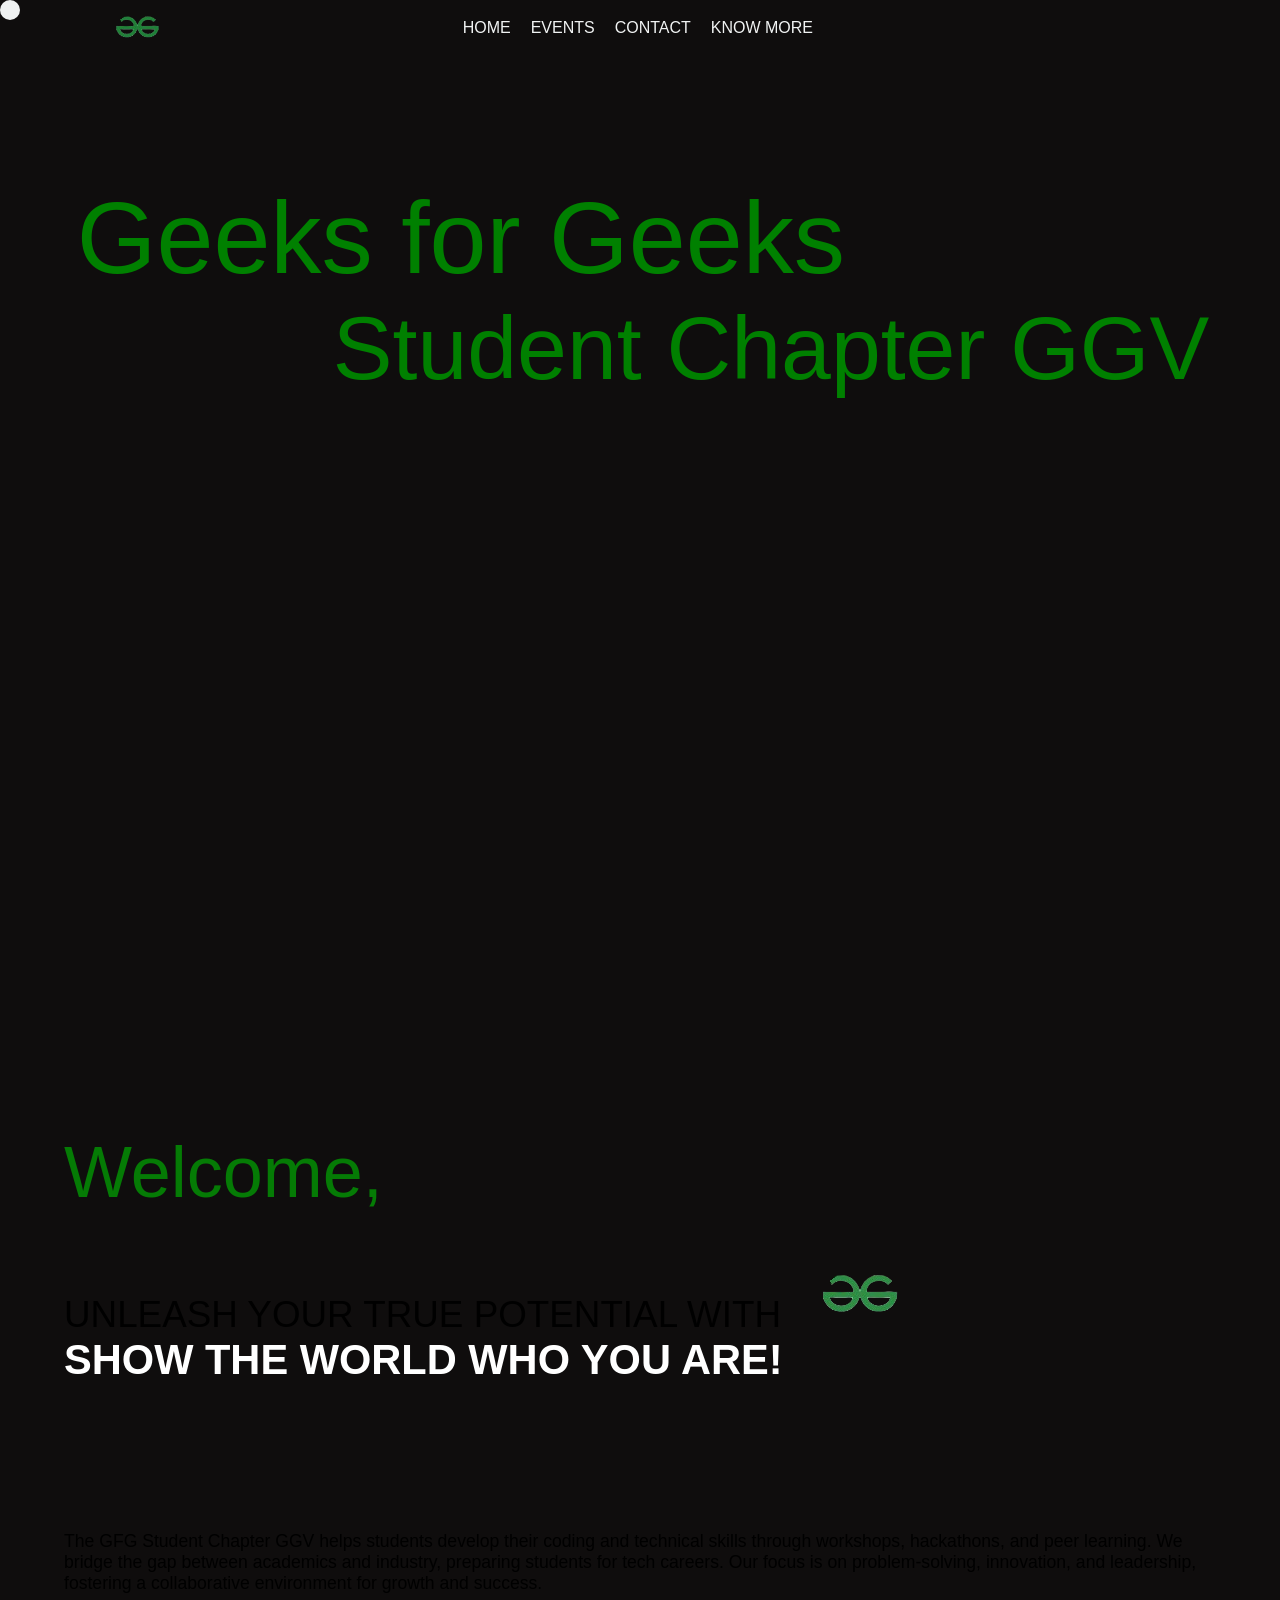
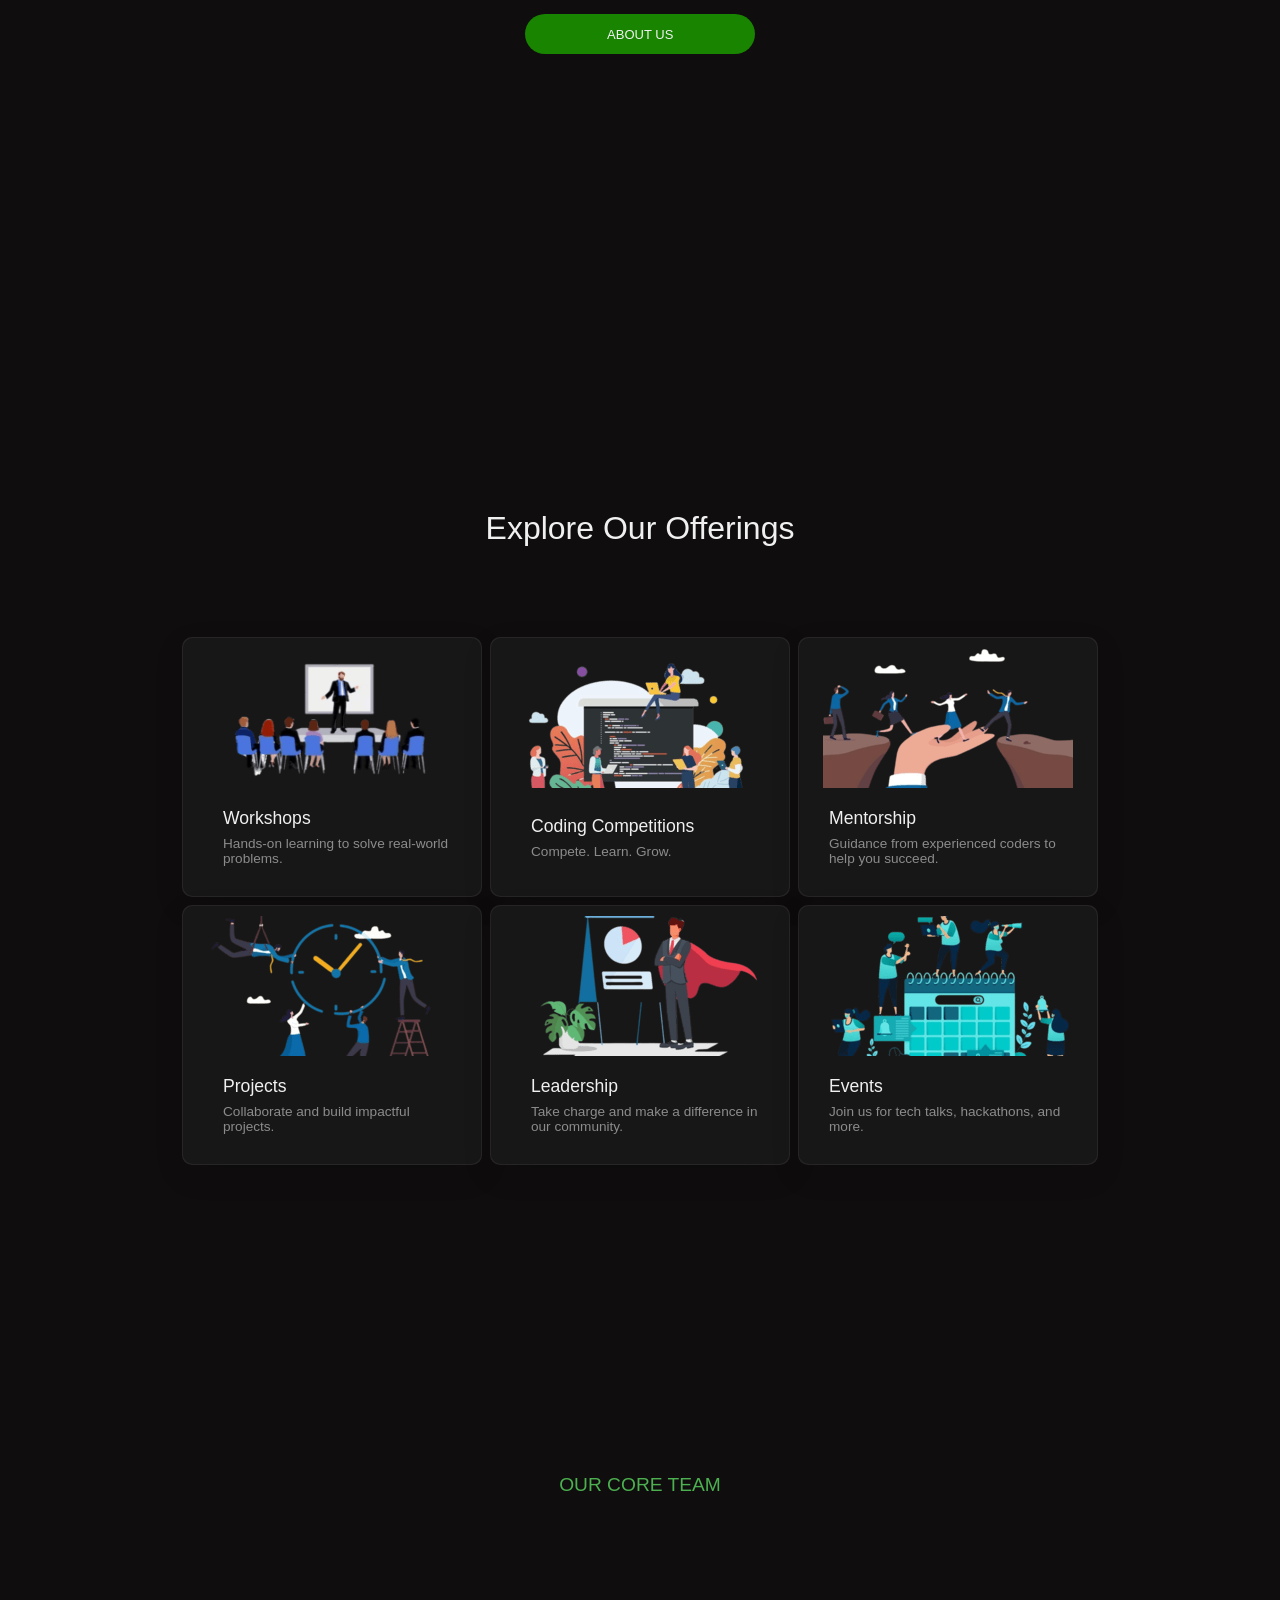
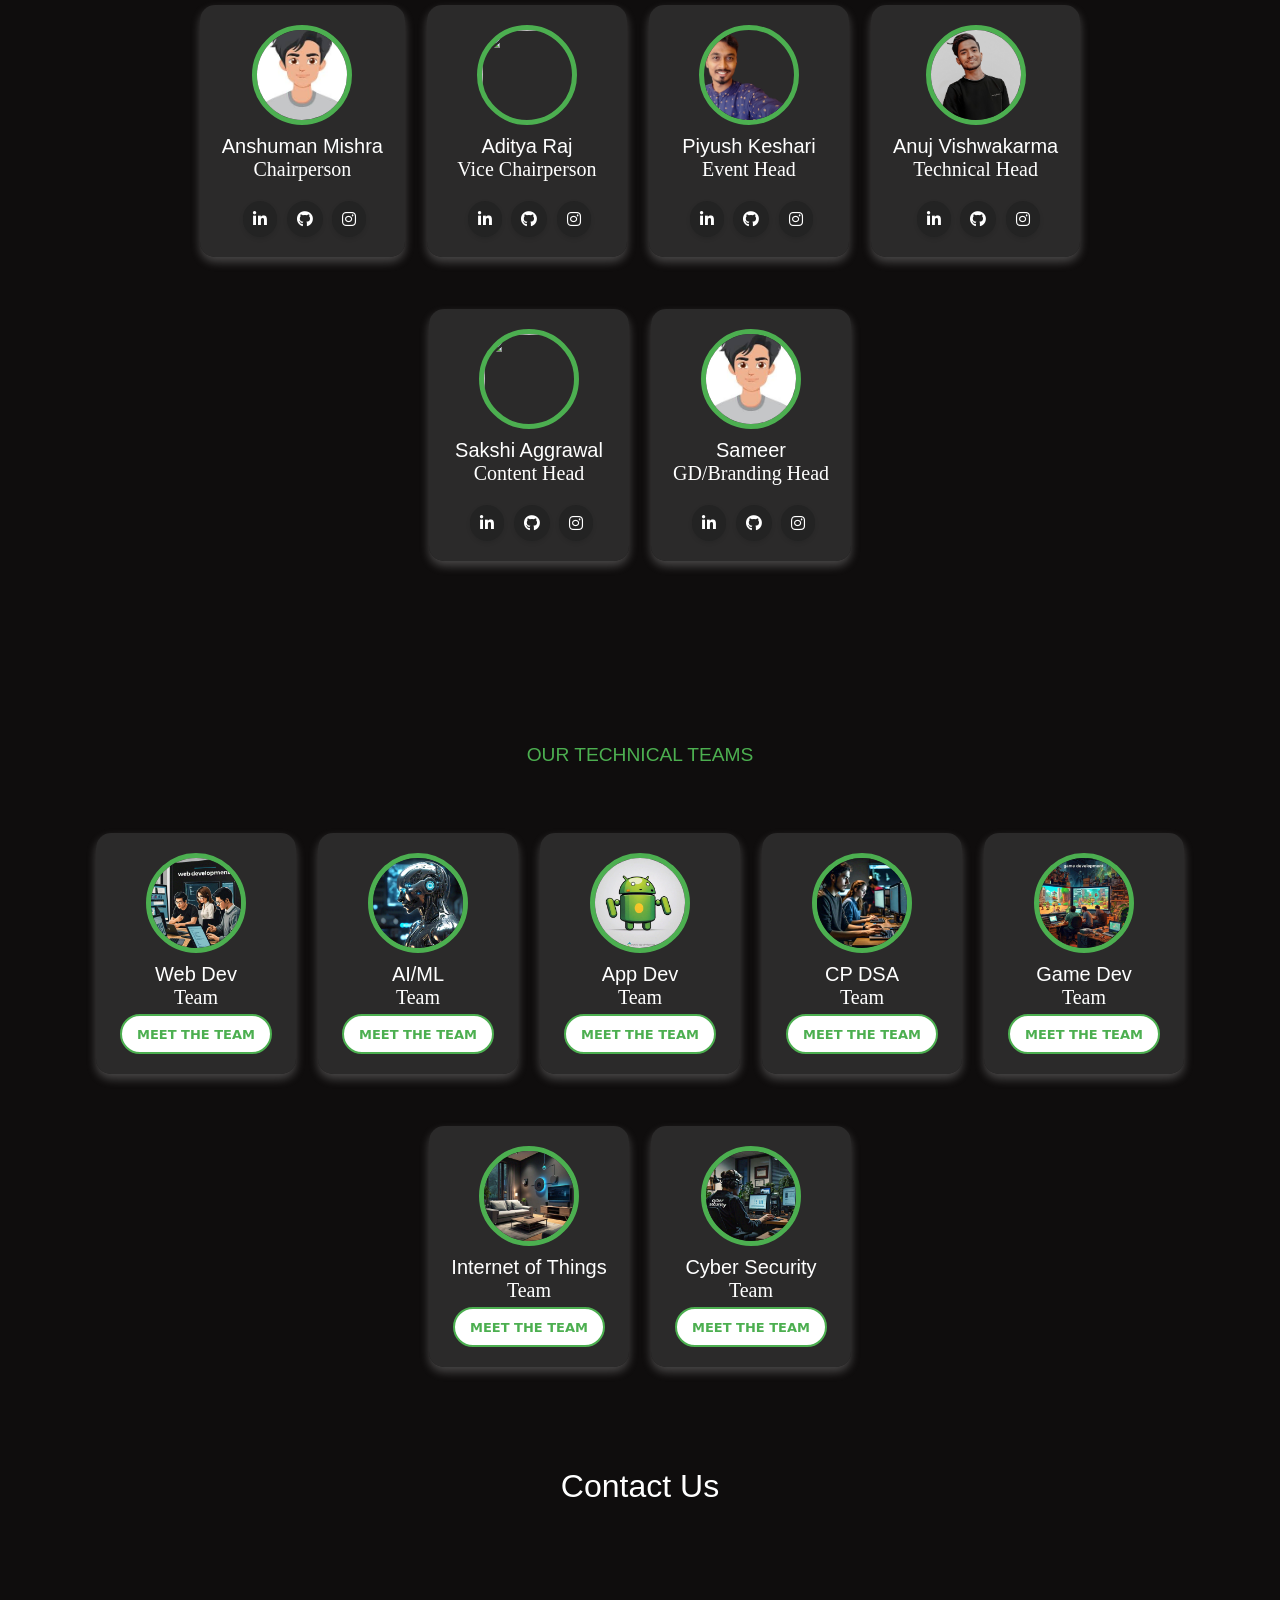
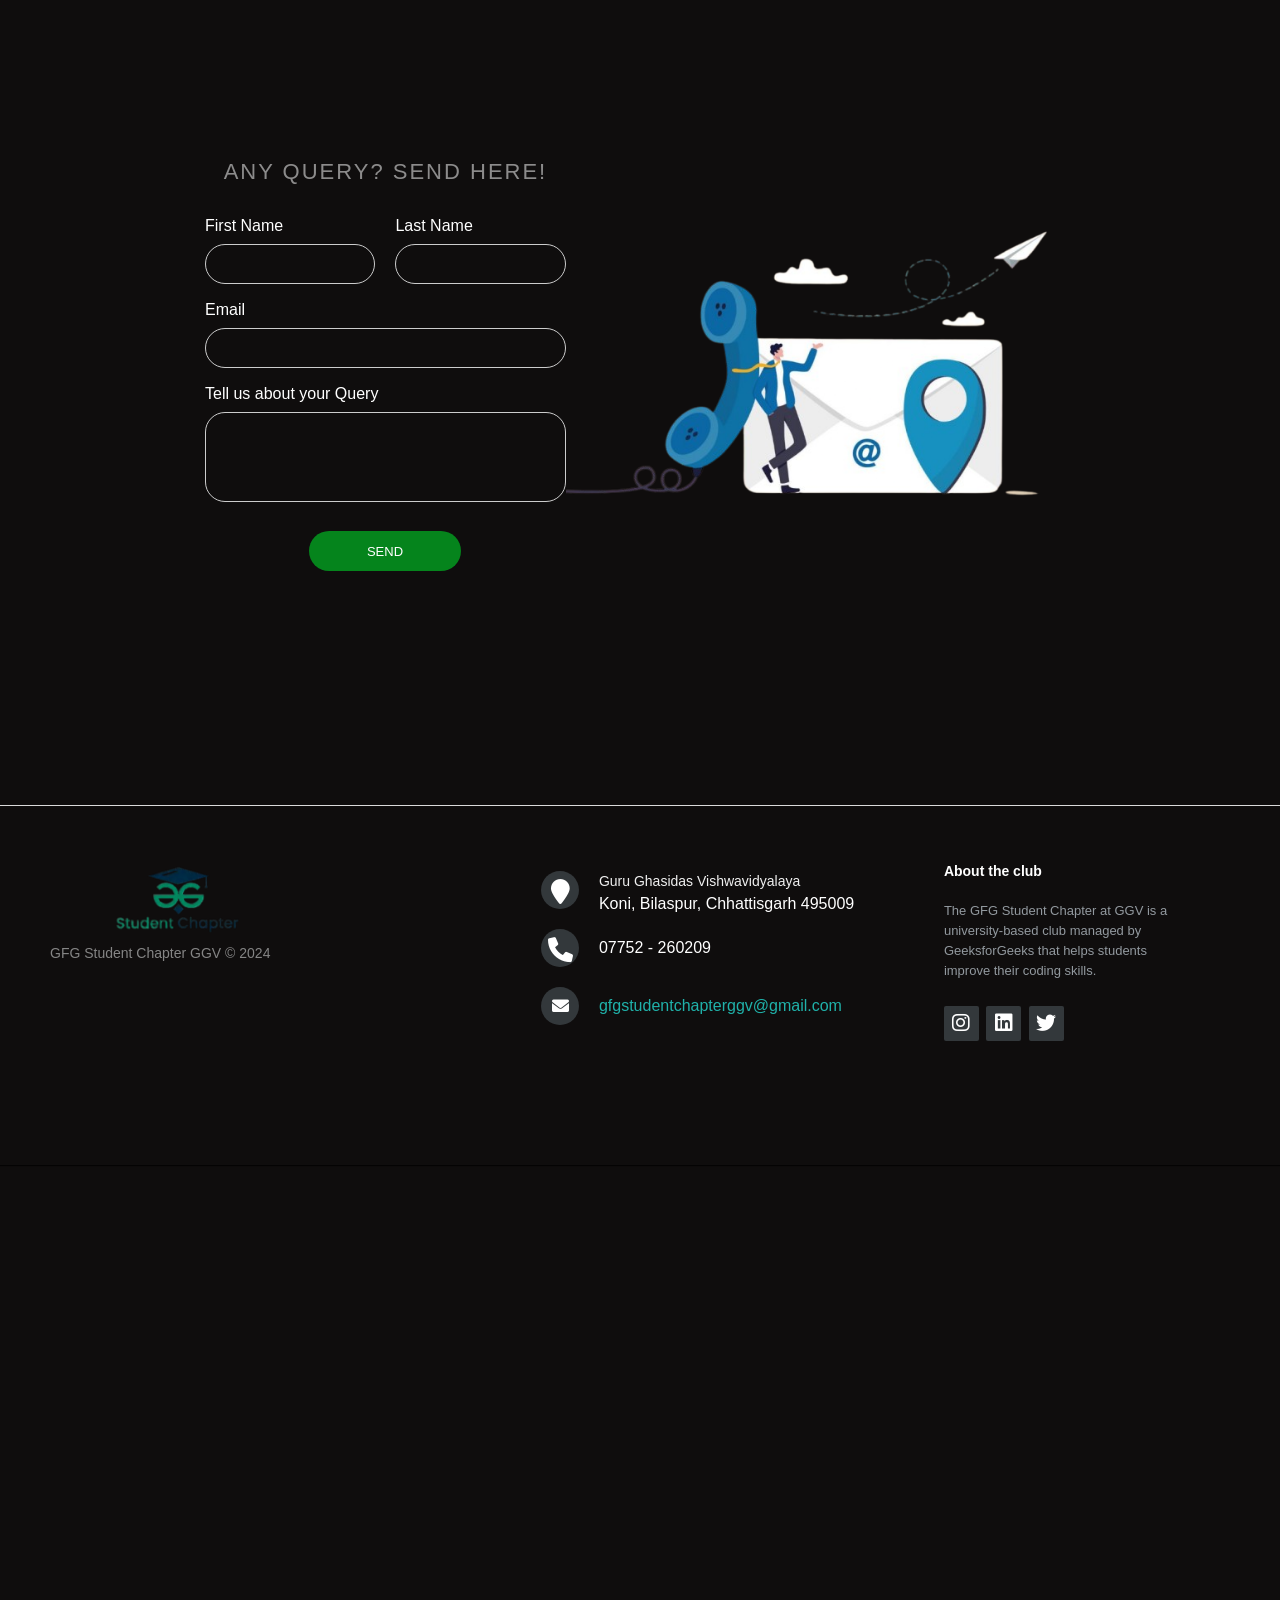
==== index.html @ d8e18b73 "updated team page and respn" ====
<!DOCTYPE html>
<html lang="en">

<head>
    <meta charset="UTF-8">
    <meta name="viewport" content="width=device-width, initial-scale=1.0">
    <title>GFG — Student Chapter GGV</title>
    <link rel="stylesheet" href="https://cdn.jsdelivr.net/npm/locomotive-scroll@3.5.4/dist/locomotive-scroll.css">
    <link rel="stylesheet" href="https://cdnjs.cloudflare.com/ajax/libs/font-awesome/6.0.0-beta3/css/all.min.css">

    <link rel="stylesheet" href="style.css">
    <link rel="stylesheet" href="mediaqueries.css">

</head>

<body>
    <div class="cursor"></div>
    <!-- <div id="cursor-blur"></div> -->

    <div id="nav">
        <img src="./assets/gfg-logo.png" alt="">
        <div id="nav-part2">
            <h4 class="nav-text" id="home"> <a class="nav-text" style="text-decoration: none;" href="#">HOME</a>
            </h4>
            <h4 class="nav-text" id="event"><a class="nav-text" style="text-decoration: none;" href="#">Events</a>
            </h4>
            <h4 class="nav-text" id="contact"><a class="nav-text" style="text-decoration: none;" href="#">Contact</a>
            </h4>
            <h4 class="nav-text" id="know-more"><a class="nav-text" style="text-decoration: none;"
                    href="https://www.geeksforgeeks.org/geeksforgeeks-student-chapter/">Know more</a>
            </h4>
        </div>
        <div id="nav-part3">
            <div id="circle"></div>
        </div>
    </div>
    <div id="purple">

    </div>
    <div class="main">
        <div class="page1">

            <h1>Geeks for Geeks</h1>
            <h2>Student Chapter GGV</h2>
            <video autoplay muted loop src="./assets/gfg-video.mp4"></video>
        </div>


        <div class="page2">
            <h1 class="heading-welcome">Welcome,</h1>
            <div class="page2-container">
                <div class="page2-left">
                    <h2 style="align-items: center ;">UNLEASH YOUR TRUE POTENTIAL WITH <img src="./assets/gfg-logo.png"
                            style="position: relative; align-items: center;" alt="">
                        <br> 
                    </h2>
                    <span class="hype" >SHOW THE
                        WORLD WHO
                        YOU ARE!</span>
                </div>
                <div class="page2-right">
                    <p>The GFG Student Chapter GGV helps students develop their coding and technical skills through
                        workshops, hackathons, and peer learning. We bridge the gap between academics and industry,
                        preparing students for tech careers. Our focus is on problem-solving, innovation, and
                        leadership, fostering a collaborative environment for growth and success.
                    </p>
                    <button class="about-us" onclick="openModal()">About us</button>
                </div>
            </div>
            <div class="modal hidden">
                <button class="close-modal">&times;</button>
                <img src="./assets/gfg-logo.png" alt="GFG Student Chapter GGV Logo" class="modal-logo"
                    style="height: 2vmax;">
                <div class="modal-inside-container"
                    style="display: flex; align-items: center; justify-content: flex-start; ">
                    <h1>Let's know more about us (GFG Student Chapter GGV)</h1>
                </div>
                <p>Lorem ipsum dolor sit amet consectetur adipisicing elit. Quas molestias neque cum quod, excepturi
                    quis magni quasi dolore, doloribus consequuntur voluptatum...</p>
                
                <div class="cards-container">
                    <div class="card" id="card1">
                        <h2>Card 1</h2>
                        <p>Content for card 1.</p>
                    </div>
                    <div class="card" id="card2">
                        <h2>Card 2</h2>
                        <p>Content for card 2.</p>
                    </div>
                    <div class="card" id="card3">
                        <h2>Card 3</h2>
                        <p>Content for card 3.</p>
                    </div>
                </div>
            </div>
            <div class="overlay hidden"></div>

        </div>
        <div class="page3">
            <h1 class="what-you-will-learn">Explore Our Offerings</h1>
            <div id="cards">
                <div class="card">
                    <div class="card-content">
                        <div class="card-image">
                            <img class="workshop" src="./assets/workshop.png" alt="">
                        </div>
                        <div class="card-info-wrapper">
                            <div class="card-info">
                                <i class="fa-duotone fa-apartment"></i>
                                <div class="card-info-title">
                                    <h3>Workshops</h3>
                                    <h4>Hands-on learning to solve real-world problems.</h4>
                                </div>
                            </div>
                        </div>
                    </div>
                </div>
                <div class="card">
                    <div class="card-content">
                        <div class="card-image">
                            <img src="./assets/coding-competition.png" class="competetions" alt="">
                        </div>
                        <div class="card-info-wrapper">
                            <div class="card-info">
                                <i class="fa-duotone fa-unicorn"></i>
                                <div class="card-info-title">
                                    <h3>Coding Competitions</h3>
                                    <h4>Compete. Learn. Grow.</h4>
                                </div>
                            </div>
                        </div>
                    </div>
                </div>
                <div class="card">
                    <div class="card-content">
                        <div class="card-image">
                            <img src="./assets/mentorship.png" alt="">
                        </div>
                        <div class="card-info-wrapper">
                            <div class="card-info">
                                <div class="card-info-title">
                                    <h3>Mentorship</h3>
                                    <h4>Guidance from experienced coders to help you succeed.</h4>
                                </div>
                            </div>
                        </div>
                    </div>
                </div>
                <div class="card">
                    <div class="card-content">
                        <div class="card-image">
                            <img src="./assets/project.png" alt="">
                        </div>
                        <div class="card-info-wrapper">
                            <div class="card-info">
                                <i class="fa-duotone fa-person-to-portal"></i>
                                <div class="card-info-title">
                                    <h3>Projects</h3>
                                    <h4>Collaborate and build impactful projects.</h4>
                                </div>
                            </div>
                        </div>
                    </div>
                </div>
                <div class="card">
                    <div class="card-content">
                        <div class="card-image">
                            <img src="./assets/leadership.png" alt="">
                        </div>
                        <div class="card-info-wrapper">
                            <div class="card-info">
                                <i class="fa-duotone fa-person-from-portal"></i>
                                <div class="card-info-title">
                                    <h3>Leadership</h3>
                                    <h4>Take charge and make a difference in our community.</h4>
                                </div>
                            </div>
                        </div>
                    </div>
                </div>

                <div class="card">
                    <div class="card-content">
                        <div class="card-image">
                            <img src="./assets/events.png" class="events" alt="">
                        </div>
                        <div class="card-info-wrapper">
                            <div class="card-info">
                                <div class="card-info-title">
                                    <h3>Events</h3>
                                    <h4>Join us for tech talks, hackathons, and more.</h4>
                                </div>
                            </div>
                        </div>
                    </div>
                </div>
            </div>
        </div>
        <!-- <div class="core-members-heading-conatainer">Meet The Core Team</div> --> 
         <!-- come here for page 2 of priyanshu-->
        <!-- <div class="page4">

            <div class="container">
                <div class="card">
                    <div class="content">
                        <div class="img"><img src="./assets/anshuman.png"></div>
                        <div class="cardContent">
                            <h3>Anshuman Mishra<br><span>Chairperson</span></h3>
                        </div>
                    </div>
                    <ul class="sci">
                        <li style="--i:1">
                            <a href="#"><i class="fab fa-linkedin" aria-hidden="true"></i></a>
                        </li>
                        <li style="--i:2">
                            <a href="#"><i class="fab fa-instagram" aria-hidden="true"></i></a>
                        </li>
                        <li style="--i:3">
                            <a href="#"><i class="fab fa-github" aria-hidden="true"></i></a>
                        </li>
                    </ul>
                </div>
                <div class="card">
                    <div class="content">
                        <div class="img"><img src="./assets/aditya.jpg"></div>
                        <div class="cardContent">
                            <h3>Adiya Raj<br><span>Voice Chairperson</span></h3>
                        </div>
                    </div>
                    <ul class="sci">
                        <li style="--i:1">
                            <a href="#"><i class="fab fa-linkedin" aria-hidden="true"></i></a>
                        </li>
                        <li style="--i:2">
                            <a href="#"><i class="fab fa-instagram" aria-hidden="true"></i></a>
                        </li>
                        <li style="--i:3">
                            <a href="#"><i class="fab fa-github" aria-hidden="true"></i></a>
                        </li>
                    </ul>
                </div>
                <div class="card">
                    <div class="content">
                        <div class="img"><img src="./assets/piyush.png"></div>
                        <div class="cardContent">
                            <h3>Piyush Keshari<br><span>Event Head</span></h3>
                        </div>
                    </div>
                    <ul class="sci">
                        <li style="--i:1">
                            <a href="#"><i class="fab fa-linkedin" aria-hidden="true"></i></a>
                        </li>
                        <li style="--i:2">
                            <a href="#"><i class="fab fa-instagram" aria-hidden="true"></i></a>
                        </li>
                        <li style="--i:3">
                            <a href="#"><i class="fab fa-github" aria-hidden="true"></i></a>
                        </li>
                    </ul>
                </div>
                <div class="card">
                    <div class="content">
                        <div class="img"><img src="./assets/me.jpg"></div>
                        <div class="cardContent">
                            <h3>Anuj Vishwakarma<br><span>Technical Head</span></h3>
                        </div>
                    </div>
                    <ul class="sci">
                        <li style="--i:1">
                            <a href="#"><i class="fab fa-linkedin" aria-hidden="true"></i></a>
                        </li>
                        <li style="--i:2">
                            <a href="#"><i class="fab fa-instagram" aria-hidden="true"></i></a>
                        </li>
                        <li style="--i:3">
                            <a href="#"><i class="fab fa-github" aria-hidden="true"></i></a>
                        </li>
                    </ul>
                </div>
            </div>
            <div class="container" id="container2">
                <div class="card">
                    <div class="content">
                        <div class="img"><img src="./assets/sakshi.png"></div>
                        <div class="cardContent">
                            <h3>Sakshi Agrawal<br><span>Content Head</span></h3>
                        </div>
                    </div>
                    <ul class="sci">
                        <li style="--i:1">
                            <a href="#"><i class="fab fa-linkedin" aria-hidden="true"></i></a>
                        </li>
                        <li style="--i:2">
                            <a href="#"><i class="fab fa-instagram" aria-hidden="true"></i></a>
                        </li>
                        <li style="--i:3">
                            <a href="#"><i class="fab fa-github" aria-hidden="true"></i></a>
                        </li>
                    </ul>
                </div>
                <div class="card">
                    <div class="content">
                        <div class="img"><img src="./assets/sameer.png"></div>
                        <div class="cardContent">
                            <h3>Sameer<br><span>GD/Branding Head</span></h3>
                        </div>
                    </div>
                    <ul class="sci">
                        <li style="--i:1">
                            <a href="#"><i class="fab fa-linkedin" aria-hidden="true"></i></a>
                        </li>
                        <li style="--i:2">
                            <a href="#"><i class="fab fa-instagram" aria-hidden="true"></i></a>
                        </li>
                        <li style="--i:3">
                            <a href="#"><i class="fab fa-github" aria-hidden="true"></i></a>
                        </li>
                    </ul>
                </div>
                <div class="card">
                    <div class="content">
                        <div class="img"><img src="./assets/kishan.png"></div>
                        <div class="cardContent">
                            <h3>Kishan Sahu<br><span>Social Media Head</span></h3>
                        </div>
                    </div>
                    <ul class="sci">
                        <li style="--i:1">
                            <a href="#"><i class="fab fa-linkedin" aria-hidden="true"></i></a>
                        </li>
                        <li style="--i:2">
                            <a href="#"><i class="fab fa-instagram" aria-hidden="true"></i></a>
                        </li>
                        <li style="--i:3">
                            <a href="#"><i class="fab fa-github" aria-hidden="true"></i></a>
                        </li>
                    </ul>
                </div>
                <div class="card">
                    <div class="content">
                        <div class="img"><img src="./assets/chirag.png"></div>
                        <div class="cardContent">
                            <h3>Chirag Shinde<br><span>Marketing & PR Head</span></h3>
                        </div>
                    </div>
                    <ul class="sci">
                        <li style="--i:1">
                            <a href="#"><i class="fab fa-linkedin" aria-hidden="true"></i></a>
                        </li>
                        <li style="--i:2">
                            <a href="#"><i class="fab fa-instagram" aria-hidden="true"></i></a>
                        </li>
                        <li style="--i:3">
                            <a href="#"><i class="fab fa-github" aria-hidden="true"></i></a>
                        </li>
                    </ul>
                </div>
            </div>
        </div> -->
        
        <div id="page2">
      
            <h2 style="color: #4caf50; font-weight: 400; font-size: larger;">OUR CORE TEAM</h2>
            <br>
            <div id="cards">
            <!-- card -->
            <div id="card">
              <div id="bg"></div>
              <img src="./assets/avatar.jpeg" alt="">
              <div id="text">
                <span class="name">Anshuman Mishra </span>
                <br>
                <span class="work">Chairperson </span>
              </div>
              <div id="socials">
                <i class="fa-brands fa-linkedin-in"></i>
                <i class="fa-brands fa-github"></i>
                <i class="fa-brands fa-instagram"></i>
              </div>
            </div>
            <!-- card -->
            <div id="card">
              <div id="bg"></div>
              <img src="./assets/aditya.jpg" alt="">
              <div id="text">
                <span class="name">Aditya Raj</span>
                <br>
                <span class="work">Vice Chairperson</span>
              </div>
              <div id="socials">
                <i class="fa-brands fa-linkedin-in"></i>
                <i class="fa-brands fa-github"></i>
                <i class="fa-brands fa-instagram"></i>
              </div>
            </div>
            <!-- card -->
            <div id="card">
              <div id="bg"></div>
              <img src="./assets/piyush.png" alt="">
              <div id="text">
                <span class="name">Piyush Keshari</span>
                <br>
                <span class="work">Event Head </span>
              </div>
              <div id="socials">
                <i class="fa-brands fa-linkedin-in"></i>
                <i class="fa-brands fa-github"></i>
                <i class="fa-brands fa-instagram"></i>
              </div>
            </div>
            <!-- card -->
            <div id="card">
              <div id="bg"></div>
              <img src="./assets/anuj.jpg" alt="">
              <div id="text">
                <span class="name">Anuj Vishwakarma </span>
                <br>
                <span class="work">Technical Head</span>
              </div>
              <div id="socials">
                <i class="fa-brands fa-linkedin-in"></i>
                <i class="fa-brands fa-github"></i>
                <i class="fa-brands fa-instagram"></i>
              </div>
            </div>
            <!-- card -->
            <div id="card">
              <div id="bg"></div>
              <img src="./assets/sakshi.png" alt="">
              <div id="text">
                <span class="name">Sakshi Aggrawal</span>
                <br>
                <span class="work">Content Head</span>
              </div>
              <div id="socials">
                <i class="fa-brands fa-linkedin-in"></i>
                <i class="fa-brands fa-github"></i>
                <i class="fa-brands fa-instagram"></i>
              </div>
            </div>
            <!-- card -->
            <div id="card">
              <div id="bg"></div>
              <img src="./assets/avatar.jpeg" alt="">
              <div id="text">
                <span class="name">Sameer</span>
                <br>
                <span class="work">GD/Branding Head </span>
              </div>
              <div id="socials">
                <i class="fa-brands fa-linkedin-in"></i>
                <i class="fa-brands fa-github"></i>
                <i class="fa-brands fa-instagram"></i>
              </div>
            </div>
          </div>
          </div>
          <div id="page3">
            <h2 id="heading" >OUR TECHNICAL TEAMS</h2>
            <div id="page3cards">
              <!-- card -->
            <div id="card">
              <div id="bg"></div>
              <img src="./assets/webdev.jpg" alt="">
              <div id="text">
                <span class="name">Web Dev</span>
                <br>
                <span class="work">Team</span>
              </div>
              <button>Meet the team</button>
            </div>
              <!-- card -->
            <div id="card">
              <div id="bg"></div>
              <img src="./assets/ai_ml.jpg" alt="">
              <div id="text">
                <span class="name">AI/ML </span>
                <br>
                <span class="work">Team</span>
              </div>
              <button>Meet the team</button>
            </div>
              <!-- card -->
            <div id="card">
              <div id="bg"></div>
              <img src="./assets/appdev.jpg" alt="">
              <div id="text">
                <span class="name">App Dev </span>
                <br>
                <span class="work">Team</span>
              </div>
              <button>Meet the team</button>
            </div>
              <!-- card -->
            <div id="card">
              <div id="bg"></div>
              <img src="./assets/cp_dsa.jpg" alt="">
              <div id="text">
                <span class="name">CP DSA </span>
                <br>
                <span class="work">Team</span>
              </div>
              <button>Meet the team</button>
            </div>
              <!-- card -->
            <div id="card">
              <div id="bg"></div>
              <img src="./assets/gamedev.jpg" alt="">
              <div id="text">
                <span class="name">Game Dev</span>
                <br>
                <span class="work">Team</span>
              </div>
              <button>Meet the team</button>
            </div>
              <!-- card -->
            <div id="card">
              <div id="bg"></div>
              <img src="./assets/iot.jpg" alt="">
              <div id="text">
                <span class="name">Internet of Things</span>
                <br>
                <span class="work">Team</span>
              </div>
              <button>Meet the team</button>
            </div>
              <!-- card -->
            <div id="card">
              <div id="bg"></div>
              <img src="./assets/cyber.jpg" alt="">
              <div id="text">
                <span class="name">Cyber Security</span>
                <br>
                <span class="work">Team</span>
              </div>
              <button>Meet the team</button>
            </div>
            </div>
          </div>
        
        <div class="page5">
            <div class="description">
                Contact Us
            </div>
            <div class="wrapper">
                <div class="inner">
                    <form action="">
                        <h3 id="registration-form">ANY QUERY? SEND HERE!</h3>
                        <div class="form-group">
                            <div class="form-wrapper">
                                <label for="">First Name</label>
                                <input type="text" class="form-control">
                            </div>
                            <div class="form-wrapper">
                                <label for="">Last Name</label>
                                <input type="text" class="form-control">
                            </div>
                        </div>
                        <div class="form-wrapper">
                            <label for="">Email</label>
                            <input type="text" class="form-control">
                        </div>
                        <div class="form-wrapper">
                            <label for="">Tell us about your Query</label>
                            <input id="query" type="text" class="form-control">
                        </div>

                        <button type="submit">Send</button>
                    </form>
                    <div class="contact-img">
                        <img  src="./assets/contact-us-image.png" draggable="false" alt="">
                    </div>
                    
                </div>
            </div>
        </div>

        <!-- footer  -->
        <div id="page6">
            <footer class="footer-distributed">

                <div class="footer-left">

                    <img class="footer-log" src="./assets/student-chapter-logo.png" draggable="false">

                    <!-- <p class="footer-links">
                        <a href="#" class="link-1">Home</a>
    
                        <a href="#">Events</a>
    
                        <a href="#">Contact</a>
    
                        <a href="#">Know more</a>
                    </p> -->

                    <p class="footer-company-name">GFG Student Chapter GGV © 2024</p>
                </div>

                <div class="footer-center">

                    <div>
                        <i class="fa fa-map-marker"></i>
                        <p><span>Guru Ghasidas Vishwavidyalaya</span> Koni, Bilaspur, Chhattisgarh 495009</p>
                    </div>

                    <div>
                        <i class="fa fa-phone"></i>
                        <p>07752 - 260209</p>
                    </div>

                    <div>
                        <i class="fa fa-envelope"></i>
                        <p><a href="mailto:support@company.com">gfgstudentchapterggv@gmail.com</a></p>
                    </div>

                </div>

                <div class="footer-right">

                    <p class="footer-company-about">
                        <span>About the club</span>
                        The GFG Student Chapter at GGV is a university-based club managed by GeeksforGeeks that helps
                        students improve their coding skills.
                    </p>

                    <div class="footer-icons">

                        <a href="#"><i class="fab fa-instagram"></i></a>
                        <a href="#"><i class="fab fa-linkedin"></i></a>
                        <a href="#"><i class="fab fa-twitter"></i></a>
                        <!-- <a href="#"><i class="fab fa-github"></i></a> -->

                    </div>

                </div>

            </footer>
        </div>



        <script src="https://cdn.jsdelivr.net/npm/locomotive-scroll@3.5.4/dist/locomotive-scroll.js"></script>
        <script src="https://cdnjs.cloudflare.com/ajax/libs/gsap/3.12.2/gsap.min.js"
            integrity="sha512-16esztaSRplJROstbIIdwX3N97V1+pZvV33ABoG1H2OyTttBxEGkTsoIVsiP1iaTtM8b3+hu2kB6pQ4Clr5yug=="
            crossorigin="anonymous" referrerpolicy="no-referrer"></script>
        <script src="https://cdnjs.cloudflare.com/ajax/libs/gsap/3.12.2/ScrollTrigger.min.js"
            integrity="sha512-Ic9xkERjyZ1xgJ5svx3y0u3xrvfT/uPkV99LBwe68xjy/mGtO+4eURHZBW2xW4SZbFrF1Tf090XqB+EVgXnVjw=="
            crossorigin="anonymous" referrerpolicy="no-referrer"></script>
        <script src="script.js"></script>
</body>

</html>

<!--  <footer class="footer">
            <div class="container">
                <div class="left">
                    <div class="top">
                        <img src="./assets/student-chapter-logo.png" draggable="false" alt="">
                    </div>
                    <div class="middle">
                        <h4 class="nav-text" id="home"> <a class="nav-text" style="text-decoration: none;" href="#">HOME
                                |</a>
                            <h4 class="nav-text" id="home"> <a class="nav-text" style="text-decoration: none;"
                                    href="#">EVENTS |</a>
                                <h4 class="nav-text" id="home"> <a class="nav-text" style="text-decoration: none;"
                                        href="#">CONTACT</a>
                    </div>
                    <div class="bottom">GFG Student Chapter GGV © 2024 </div>
                </div>
                <div class="middle">
                    <div class="top">
                        <img src="./assets/location.png" alt="">
                        <p>Guru Ghasidas Vishwavidyalaya, Koni, Bilaspur, 495009</p>
                    </div>
                    <div class="middle">
                        <img src="./assets/contact.png" alt="">
                        <p>+91 1234567890</p>
                    </div>
                    <div class="bottom">
                        <img src="./assets/email.png" alt="">
                        <p>gfgstudentchapterggv@gmail.com</p>
                    </div>
                </div>
                <div class="right">
                    <div class="top">
                        <h3>About the company</h3>
                    </div>
                    <div class="middle">
                        <p>GFG Student Chapter GGV is a university based club managed Geeks For Geeks.</p>
                    </div>
                    <div class="bottom">
                        social handles -->
<!-- <a href="www.instagram.com">instagram</a><a href="www.linkedin.com">linkedin</a><a
                            href="www.twitter.com">Twitter</a>
                    </div>
                </div>
            </div>
        </footer> -->
---- style.css ----
/* @font-face {
  font-family: PP mori;
  src: url(/assets/ppmori-regular.woff2);
} */

* {
  margin: 0;
  padding: 0;
  box-sizing: border-box;
  /* font-family: PP mori; */
  font-family: "Gill Sans", "Gill Sans MT", Calibri, "Trebuchet MS", sans-serif;
  color: #ffffff;
}
*::selection {
  color: white;
  background-color: #057b05;
}
html,
body {
  height: 100%;
  width: 100%;
}
#purple {
  height: 100vh;
  width: 100vw;
  top: 0;
  position: fixed;
  z-index: 100;
  background-color: #000000;
  opacity: 0;
  display: none;
  transition: opacity ease 1s;
}
.cursor {
  height: 20px;
  width: 20px;
  border-radius: 50%;
  position: fixed;
  background-color: #ffffff;
  z-index: 8;
  transition: background-image ease 0.5s;
  background-position: center;
  background-size: cover;
  mix-blend-mode: difference;
}
#cursor-blur {
  height: 350px;
  width: 350px;
  background-color: rgba(255, 255, 255, 0.39);
  border-radius: 50%;
  position: fixed;
  filter: blur(50px);
  z-index: 9;
  transition: all linear 0.4s;
  display: none;
}
.main {
  background-color: #0f0d0d;
  /* cursor: none; */
}

.page1 {
  min-height: 100vh;
  width: 100%;
  position: relative;
  z-index: 9;
  padding-top: 14vw;
}
#page1 #arrow {
  height: 28vh;
  width: 15vw;
  background-color: transparent;
  border: 2px solid;
  position: absolute;
  display: flex;
  left: -2.5%;
  bottom: -0.5%;
  align-items: center;
  justify-content: center;
  border-radius: 50%;
  transition: all ease 0.5s;
  /* border: 1px solid black; */
}
#page1 #arrow i {
  font-size: 50px;
  font-weight: 100;
}
#page1 #arrow:hover {
  scale: 0.4;
  background-color: #ccb100;
  border: 1px solid black;
}
#nav {
  height: 55px;
  width: 100%;
  /* background-color: red; */
  display: flex;
  align-items: center;
  justify-content: space-evenly;
  padding: 0 30px;
  position: fixed;
  z-index: 102;
  mix-blend-mode: difference;
  /* background-color: #2321218a; Transparent white background */
  /* backdrop-filter: blur(10px); /* Blur effect */
  /* -webkit-backdrop-filter: blur(10px); Safari support */
  /* border-bottom: 1px solid rgba(255, 255, 255, 0.2); Optional: subtle border */
  /* box-shadow: 0 4px 6px rgba(0, 0, 0, 0.1); Optional: subtle shadow */
  cursor: pointer;
}

#nav img {
  /* mix-blend-mode: color-burn; */
  /* position: abs; */
  height: 37px;
}
#nav-part2 {
  margin-left: 220px;
  display: flex;
  align-items: center;
  justify-content: center;
  gap: 20px;
}
#nav #nav-part3 {
  height: 30px;
  width: 300px;
  display: flex;
  align-items: center;
  justify-content: center;
  /* background-color: red; */
}
#nav #circle {
  height: inherit;
  width: inherit;
  /* border-radius: 50%; */
  /* background-color: #fff; */
  display: flex;
  align-items: center;
  justify-content: center;
  transition: opacity 0.3s ease;
}
#nav #circle {
  opacity: 1; /* Fully visible when the class is added */
}
#nav h4 {
  font-size: 16px;
  font-weight: 500;
  text-transform: uppercase;
  transform: 0.3 ease;
}
/* #nav h4:nth-child(1) {
    border-bottom: 1.5px solid #fff;
  } */

.page1 h1 {
  font-size: 8vw;
  font-weight: 400;
  font-family: "Gill Sans", "Gill Sans MT", Calibri, "Trebuchet MS", sans-serif;
  color: green;
  margin-left: 6vw;
  transform-origin: left;
}

.page1 h2 {
  font-size: 7vw;
  font-family: "Gill Sans", "Gill Sans MT", Calibri, "Trebuchet MS", sans-serif;
  font-weight: 400;
  transform-origin: left;
  color: green;
  margin-left: 26vw;
}

.page1 video {
  width: 50%;
  margin-top: 22vw;
  position: relative;
  left: 50%;
  transform: translate(-50%, 0);
}

.page2 {
  /* height: 100%; */

  width: 100%;
  padding: 100px 5vw;
  /* border-bottom: 2px solid #6c6c6c; */
  position: relative;
  z-index: 9;
  /* background-color: royalblue; */
  margin-bottom: 70px;
}

.page2 h1 {
  font-size: 4.5rem;
  font-weight: 500;
  color: #057b05;
  /* position: absolute; */
  transform: translateY(30%);
}
.page2-container {
  height: 60vh;
  width: 100%;
  /* background-color: red; */
  display: flex;
  flex-wrap: wrap;
  align-items: center;
  justify-content: space-between;
  /* padding: 0 5vw; */
}
.page2-left .hype {
  font-size: 2.6rem;
  font-weight: 700;
  color: rgb(255, 255, 255);
}

.page2-left {
  /* background-color: blue; */
  /* width: 40%; */
}
.page2-right {
  /* background-color: blue; */
  /* width: 32%; */
}
.page2-left h2 {
  font-size: 2.3rem;
  font-weight: 300;
  color: #000000;
  /* line-height: 4vw; */
}

.page2-right p {
  font-size: 1.1rem;
  color: #000000;
}

.page2-right button {
  width: 20%;
  border-radius: 50px;
  border: none;
  padding: 4px 0;
  background-color: #188400;
  color: #f0f0f0;
  margin-top: 20px;
  cursor: pointer;
  transition: 0.3s all ease;
  font-family: "Montserrat", -apple-system, BlinkMacSystemFont, "Segoe UI",
    "Roboto", "Oxygen", "Ubuntu", "Cantarell", "Fira Sans", "Droid Sans",
    "Helvetica Neue", sans-serif;
}
.page2-right button:hover {
  background-color: #177801;
}

.modal {
  margin: auto;
  padding: 60px;
  margin-top: -56vh;
  background-color: rgba(254, 254, 254, 0.466);
  backdrop-filter: blur(10px); /* Added: Glassmorphism background effect */
  color: black;
  max-width: 100%;
  position: relative;
  z-index: 1;
  border-radius: 4px;
  box-shadow: 0px 4px 15px rgba(0, 0, 0, 0.2); /* Added: Soft shadow for depth */
}

/* Card container to display the cards horizontally */
.cards-container {
  display: flex;
  justify-content: space-around;
  margin-top: 20px;
}

/* Card styles */
.card {
  width: 200px;
  height: 300px;
  background-color: #fff;
  border-radius: 10px;
  box-shadow: 0 10px 30px rgba(0, 0, 0, 0.1);
  transition: transform 0.1s ease-in-out;
  display: flex;
  flex-direction: column;
  align-items: center;
  justify-content: center;
  perspective: 1000px;
  transform-style: preserve-3d;
  transform: rotateX(0) rotateY(0);
}

.card h2,
.card p {
  transform: translateZ(50px); /* Bring text forward to enhance 3D effect */
}

.card:hover {
  cursor: pointer;
}

.modal .modal-inside-container {
  display: flex;
  align-items: center; /* Align items vertically in the center */
  justify-content: flex-start; /* Align items to the start */
  background-color: transparent; /* Changed to transparent for a cleaner look */
  margin-bottom: 20px; /* Added margin below the container */
}

.modal-logo {
  height: 3vmax; /* Keep this for logo size */
  /* margin-right: 10px; Added: Space between logo and text */
  /* background-color: black; */
  /* align-self: auto; */
  position: absolute;
  transform: translate(-24%, -90%);
  /* background-color: red; */
}

.modal h1 {
  font-size: 2vmax;
  /* margin-bottom: 3%; */
  opacity: 0; /* Added: Text fade-in effect */
  animation: fadeIn 0.8s forwards ease-in-out; /* Added: Animation */
  text-align: center;
}

.modal p {
  color: rgba(0, 0, 0, 0.799);
  opacity: 0; /* Added: Text fade-in effect */
  animation: fadeIn 1s forwards ease-in-out; /* Added: Animation */
}
.modal .close-modal {
  position: absolute;
  top: 13px;
  right: 15px;
  width: 45px;
  height: 45px;
  background-color: transparent;
  border: none;
  border-radius: 50%;
  color: black;
  font-size: 30px;
  display: flex;
  flex-wrap: wrap;
  align-items: center;
  justify-content: center;
  cursor: pointer;
  transition: 0.3s ease;
  box-shadow: 0px 4px 8px rgba(0, 0, 0, 0.2); /* Added: Button shadow for 
    depth */
}

.modal .close-modal:hover {
  /* background-color: red; */
  color: white;
  transition: 0.3s ease;
  transform: rotate(90deg); /* Added: Rotation effect on hover */
  box-shadow: 0px 4px 12px rgba(0, 0, 0, 0.3); /* Added: Hover shadow */
}

.hidden {
  display: none;
}
.grid-view {
  transform: scale(0.75);
}

/* Added: Fade-in animation for text */
@keyframes fadeIn {
  from {
    opacity: 0;
    transform: translateY(20px);
  }
  to {
    opacity: 1;
    transform: translateY(0);
  }
}

.hidden {
  display: none;
}

.overlay {
  position: absolute;
  top: 0;
  left: 0;
  width: 100%;
  height: 100rem;
  background: rgba(98, 98, 98, 0.679); /* Whitish color with transparency */
  backdrop-filter: blur(6px); /* Adjust the blur radius as needed */
  /* z-index: 999; Ensure the overlay is above other elements */
  transition: all 0.3s ease;
}

:root {
  --bg-color: rgb(20, 20, 20);
  --card-color: rgb(23, 23, 23);
}

.page3 {
  color: black;
  align-items: center;
  /* background-color: white; */
  /* background-color: var(--bg-color); */
  display: flex;
  flex-direction: column;
  height: 120vh;
  justify-content: center;
  margin: 0px;
  overflow: hidden;
  padding: 0px;
  /* background-color: seagreen; */
}
.page3 h1 {
  /* position: absolute;
    transform: translateY(-17rem); */
}
#cards {
  display: flex;
  flex-wrap: wrap;
  gap: 8px;
  max-width: 916px;
  width: calc(100% - 20px);
  margin-top: 10vh;
}

#cards:hover > .card::after {
  opacity: 1;
}

.card {
  background-color: rgba(255, 255, 255, 0.1);
  border-radius: 10px;
  cursor: pointer;
  display: flex;
  height: 260px;
  flex-direction: column;
  position: relative;
  width: 300px;
}

.card:hover::before {
  opacity: 1;
}

.card::before,
.card::after {
  border-radius: inherit;
  content: "";
  height: 100%;
  left: 0px;
  opacity: 0;
  position: absolute;
  top: 0px;
  transition: opacity 500ms;
  width: 100%;
}

.card::before {
  background: radial-gradient(
    800px circle at var(--mouse-x) var(--mouse-y),
    rgba(255, 255, 255, 0.06),
    transparent 40%
  );
  z-index: 3;
}

.card::after {
  background: radial-gradient(
    600px circle at var(--mouse-x) var(--mouse-y),
    rgba(255, 255, 255, 0.4),
    transparent 40%
  );
  z-index: 1;
}

.card > .card-content {
  background-color: var(--card-color);
  border-radius: inherit;
  display: flex;
  flex-direction: column;
  flex-grow: 1;
  inset: 1px;
  padding: 10px;
  position: absolute;
  z-index: 2;
}

/* -- ↓ ↓ ↓ extra card content styles ↓ ↓ ↓ -- */

h1,
h2,
h3,
h4,
span {
  color: rgb(240, 240, 240);
  font-family: "Rubik", sans-serif;
  font-weight: 400;
  margin: 0px;
}

i {
  color: rgb(240, 240, 240);
}

.card-image {
  align-items: center;
  display: flex;
  height: 140px;
  justify-content: center;
  overflow: hidden;
}

.card-image > i {
  font-size: 6em;
  opacity: 0.25;
}

.card-info-wrapper {
  align-items: center;
  display: flex;
  flex-grow: 1;
  justify-content: flex-start;
  padding: 0px 20px;
}

.card-info {
  align-items: flex-start;
  display: flex;
  gap: 10px;
}

.card-info > i {
  font-size: 1em;
  height: 20px;
  line-height: 20px;
}

.card-info-title > h3 {
  font-size: 1.1em;
  line-height: 20px;
}

.card-info-title > h4 {
  color: rgba(255, 255, 255, 0.5);
  font-size: 0.85em;
  margin-top: 8px;
}

.card-image .workshop {
  padding-left: 32px;
  /* background-color: red; */
}
.card-image .competetions {
  padding-top: 40px;
}
.card-image .events {
  padding-top: 10px;
}
/* -- ↓ ↓ ↓ some responsiveness ↓ ↓ ↓ -- */

@media (max-width: 1000px) {
  body {
    align-items: flex-start;
    overflow: auto;
  }

  #cards {
    max-width: 1000px;
    padding: 10px 0px;
  }

  .card {
    flex-shrink: 1;
    width: calc(50% - 4px);
  }
}

@media (max-width: 500px) {
  .card {
    height: 180px;
  }

  .card-image {
    height: 80px;
  }

  .card-image > i {
    font-size: 3em;
  }

  .card-info-wrapper {
    padding: 0px 10px;
  }

  .card-info > i {
    font-size: 0.8em;
  }

  .card-info-title > h3 {
    font-size: 0.9em;
  }

  .card-info-title > h4 {
    font-size: 0.8em;
    margin-top: 4px;
  }
}

@media (max-width: 320px) {
  .card {
    width: 100%;
  }
}

/* -- ↓ ↓ ↓ YouTube link styles ↓ ↓ ↓ -- */

#youtube-link {
  bottom: 10px;
}

#youtube-link > i {
  color: rgb(239, 83, 80);
}

#source-link {
  bottom: 60px;
}

#source-link > i {
  color: rgb(94, 106, 210);
}

.link {
  align-items: center;
  backdrop-filter: blur(3px);
  background-color: rgba(255, 255, 255, 0.05);
  border: 1px solid rgba(255, 255, 255, 0.1);
  border-radius: 6px;
  box-shadow: 2px 2px 2px rgba(0, 0, 0, 0.1);
  cursor: pointer;
  display: inline-flex;
  gap: 5px;
  left: 10px;
  padding: 10px 20px;
  position: fixed;
  text-decoration: none;
  z-index: 100;
}

.link:hover {
  background-color: rgba(255, 255, 255, 0.1);
  border: 1px solid rgba(255, 255, 255, 0.2);
}

.page4 {
  height: 100vh;
  width: 100%;
  /* background-color: pink; */
}
@keyframes colorful {
  0% {
    filter: hue-rotate(0deg);
  }
  100% {
    filter: hue-rotate(360deg);
  }
}
*,
*::before,
*::after {
  margin: 0;
  padding: 0;
  box-sizing: border-box;
  text-decoration: none;
  list-style: none;
  outline: none;
  appearance: none;
  border-style: none;
  color: #fff;
  -webkit-font-smoothing: antialiased;
  -moz-osx-font-smoothing: grayscale;
}
h1,
h2,
h3,
span,
p {
  font-family: "Montserrat", -apple-system, BlinkMacSystemFont, "Segoe UI",
    "Roboto", "Oxygen", "Ubuntu", "Cantarell", "Fira Sans", "Droid Sans",
    "Helvetica Neue", sans-serif;
}

.page4 {
  position: relative;
  overflow: hidden;
  display: flex;
  justify-content: center;
  align-items: center;
  flex-direction: column;
  padding: 2em;
  /* height: 120vh;
  width: 100%; */
  height: max-content;
  width: 100%;
  /* background-color: pink; */
}
.page4::-webkit-scrollbar {
  background: #020202;
  width: 10px;
}
.page4::-webkit-scrollbar-track {
  background: #020202;
}
.page4::-webkit-scrollbar-thumb {
  background: #fff;
  border-radius: 2px;
}
.page4::before {
  content: "";
  position: absolute;
  top: 0;
  left: 0;
  width: 100%;
  height: 100vh;
  /* background: linear-gradient(#f00, #f0f); */
  clip-path: circle(30% at right 70%);
}
.page4::after {
  content: "";
  position: absolute;
  top: 0;
  left: 0;
  width: 100%;
  height: 100%;
  /* background: linear-gradient(#2196f3, #e91e63); */
  clip-path: circle(20% at 10% 10%);
}
.core-members-heading-conatainer {
  text-align: center;
  font-family: "Montserrat", -apple-system, BlinkMacSystemFont, "Segoe UI",
    "Roboto", "Oxygen", "Ubuntu", "Cantarell", "Fira Sans", "Droid Sans",
    "Helvetica Neue", sans-serif;
  font-size: 2rem;
}
.page4 .container {
  position: relative;
  z-index: 1;
  display: flex;
  justify-content: center;
  align-items: center;
  flex-direction: row;
  flex-wrap: wrap;
  padding: 1em;
  margin-top: em;
}
.page4 #container2 {
  /* background-color: royalblue; */
  margin-top: -2rem;
  margin-bottom: -6em;
}
.page4 .container .card {
  position: relative;
  width: 280px;
  height: 340px;
  margin: 1em;
  /* background: rgba(255, 255, 255, 0.05); */
  background-color: transparent;
  box-shadow: 2px 1px 35px rgba(58, 57, 57, 0.2);
  /* border-radius: 15px; */
  display: flex;
  justify-content: center;
  align-items: center;
  flex-direction: column;
  /* backdrop-filter: blur(40px); */
  /* border: solid 2px transparent; */
  /* background-clip: padding-box; */
  /* box-shadow: 0px 10px 10px rgba(46, 54, 68, 0.03); */
  /* background-color: orange; */
}
/* .page4 .container #card2 {
    margin-top: 5rem; */
/* } */
.page4 .container .card .content {
  position: relative;
  display: flex;
  justify-content: center;
  align-items: center;
  flex-direction: column;
  opacity: 0.5;
  transition: 0.5s;
}
.page4 .container .card .content .img {
  position: relative;
  width: 150px;
  height: 150px;
  border-radius: 50%;
  overflow: hidden;
  border: 10px solid rgba(0, 0, 0, 0.25);
}
.page4 .container .card .content .img img {
  position: absolute;
  top: 0;
  left: 0;
  width: 100%;
  height: 100%;
  object-fit: cover;
}
.page4 .container .card .content .cardContent h3 {
  color: #fff;
  text-transform: uppercase;
  letter-spacing: 2px;
  font-weight: 500;
  font-size: 18px;
  text-align: center;
  margin: 20px 0 10px;
  line-height: 1.1em;
}
.page4 .container .card .content .cardContent h3 span {
  font-size: 12px;
  font-weight: 300;
  text-transform: initial;
}
.page4 .container .card .sci {
  position: absolute;
  bottom: 50px;
  display: flex;
  justify-content: center;
  align-items: center;
  flex-direction: row;
}
.page4 .container .card .sci li {
  margin: 0 10px;
  transform: translateY(40px);
  opacity: 0;
  transition: 0.5s;
  transition-delay: calc(0.1s * var(--i));
}
.page4 .container .card .sci li a {
  font-size: 24px;
}
.page4 .container .card:hover .content {
  opacity: 1;
  transform: translateY(-20px);
}
.page4 .container .card:hover .sci li {
  transform: translateY(0px);
  opacity: 1;
}

/* .link > i, */
.link > span {
  height: 20px;
  line-height: 20px;
}

.link > span {
  color: white;
}

@font-face {
  font-family: "Muli-Regular";
  src: url("../fonts/muli/Muli-Regular.ttf");
}
@font-face {
  font-family: "Muli-SemiBold";
  src: url("../fonts/muli/Muli-SemiBold.ttf");
}
@font-face {
  font-family: "Muli-Bold";
  src: url("../fonts/muli/Muli-Bold.ttf");
}
* {
  -webkit-box-sizing: border-box;
  -moz-box-sizing: border-box;
  box-sizing: border-box;
}

input,
textarea,
select,
button {
  font-family: "Montserrat", -apple-system, BlinkMacSystemFont, "Segoe UI",
    "Roboto", "Oxygen", "Ubuntu", "Cantarell", "Fira Sans", "Droid Sans",
    "Helvetica Neue", sans-serif;
  color: #e8e8e8;

  font-size: 0.8rem;
}
p,
h1,
h2,
h3,
h4,
h5,
h6,
ul {
  margin: 0;
}
img {
  max-width: 100%;
}
ul {
  padding-left: 0;
  margin-bottom: 0;
}
a:hover {
  text-decoration: none;
}
:focus {
  outline: none;
}
.wrapper {
  font-family: "Montserrat", -apple-system, BlinkMacSystemFont, "Segoe UI",
    "Roboto", "Oxygen", "Ubuntu", "Cantarell", "Fira Sans", "Droid Sans",
    "Helvetica Neue", sans-serif;
  min-height: 100vh;
  background-size: cover;
  background-repeat: no-repeat;
  display: flex;
  align-items: center;
}

.inner {
  /* background-color: red; */
  display: flex;
  align-items: center;
  justify-content: space-around;
  width: 60rem;
  margin: auto;
  padding-top: 68px;
  padding-bottom: 48px;
  h3 {
    text-transform: uppercase;
    font-size: 22px;
    font-family: "Muli-Bold";
    text-align: center;
    margin-bottom: 32px;
    color: #333;
    letter-spacing: 2px;
  }
}
form {
  width: 50%;
  padding-left: 45px;
}
form #registration-form {
  font-family: "Montserrat", -apple-system, BlinkMacSystemFont, "Segoe UI",
    "Roboto", "Oxygen", "Ubuntu", "Cantarell", "Fira Sans", "Droid Sans",
    "Helvetica Neue", sans-serif;
  color: #dadada9e;
}
form button {
  font-family: "Montserrat", -apple-system, BlinkMacSystemFont, "Segoe UI",
    "Roboto", "Oxygen", "Ubuntu", "Cantarell", "Fira Sans", "Droid Sans",
    "Helvetica Neue", sans-serif;
}
.form-group {
  display: flex;
  .form-wrapper {
    width: 50%;
    &:first-child {
      margin-right: 20px;
    }
  }
}
.form-wrapper {
  margin-bottom: 17px;
  label {
    margin-bottom: 9px;
    display: block;
  }
}
.form-control {
  border: 1px solid #ccc;
  color: #ccc;
  font-family: "Montserrat", -apple-system, BlinkMacSystemFont, "Segoe UI",
    "Roboto", "Oxygen", "Ubuntu", "Cantarell", "Fira Sans", "Droid Sans",
    "Helvetica Neue", sans-serif;
  display: block;
  width: 100%;
  height: 40px;
  padding: 0 20px;
  border-radius: 20px;
  background: none;
  &:focus {
    border: 1px solid #05841c;
  }
}
#query {
  height: 90px;
}
select {
  -moz-appearance: none;
  -webkit-appearance: none;
  cursor: pointer;
  padding-left: 20px;
  option[value=""][disabled] {
    display: none;
  }
}

button {
  border: none;
  width: 152px;
  height: 40px;
  margin: auto;
  margin-top: 29px;
  cursor: pointer;
  display: flex;
  align-items: center;
  justify-content: center;
  padding: 0;
  background: #05841c;
  font-size: 13px;
  color: #fff;
  text-transform: uppercase;
  font-family: "Muli-SemiBold";
  border-radius: 20px;
  overflow: hidden;
  -webkit-transform: perspective(1px) translateZ(0);
  transform: perspective(1px) translateZ(0);
  box-shadow: 0 0 1px rgba(0, 0, 0, 0);
  position: relative;
  -webkit-transition-property: color;
  transition-property: color;
  -webkit-transition-duration: 0.5s;
  transition-duration: 0.5s;
  &:before {
    content: "";
    position: absolute;
    z-index: -1;
    top: 0;
    left: 0;
    right: 0;
    bottom: 0;
    background: #026915;
    -webkit-transform: scaleX(0);
    transform: scaleX(0);
    -webkit-transform-origin: 0 50%;
    transform-origin: 0 50%;
    -webkit-transition-property: transform;
    transition-property: transform;
    -webkit-transition-duration: 0.5s;
    transition-duration: 0.5s;
    -webkit-transition-timing-function: ease-out;
    transition-timing-function: ease-out;
  }
  &:hover {
    &:before {
      -webkit-transform: scaleX(1);
      transform: scaleX(1);
      -webkit-transition-timing-function: cubic-bezier(0.52, 1.64, 0.37, 0.66);
      transition-timing-function: cubic-bezier(0.52, 1.64, 0.37, 0.66);
    }
  }
}
.checkbox {
  position: relative;
  label {
    padding-left: 22px;
    cursor: pointer;
  }
  input {
    position: absolute;
    opacity: 0;
    cursor: pointer;
  }
  input:checked ~ .checkmark:after {
    display: block;
  }
}
.checkmark {
  position: absolute;
  top: 50%;
  left: 0;
  transform: translateY(-50%);
  height: 12px;
  width: 13px;
  border-radius: 2px;
  background-color: #ebebeb;
  border: 1px solid #ccc;
  font-family: Material-Design-Iconic-Font;
  color: #000;
  font-size: 10px;
  font-weight: bolder;
  &:after {
    position: absolute;
    top: 50%;
    left: 50%;
    transform: translate(-50%, -50%);
    display: none;
    content: "\f26b";
  }
}

@media (max-width: 1199px) {
}
@media (max-width: 991px) {
  .inner {
    min-width: 768px;
  }
}
@media (max-width: 767px) {
  .inner {
    min-width: auto;
    background: none;
    padding-top: 0;
    padding-bottom: 0;
  }
  form {
    width: 100%;
    padding-right: 15px;
    padding-left: 15px;
  }
}
.page5 .contact-img {
  background-size: auto;
}

.page5 .description {
  padding-top: 5rem;
  /* margin-bottom: -rem; */
  text-align: center;
  font-size: 2rem;
  font-family: "Montserrat", -apple-system, BlinkMacSystemFont, "Segoe UI",
    "Roboto", "Oxygen", "Ubuntu", "Cantarell", "Fira Sans", "Droid Sans",
    "Helvetica Neue", sans-serif;
}
/* .form-container .form { */
/* width: 20rem;
    height: 25rem;
    background: #e6e6e6;
    border-radius: 8px;
    box-shadow: 0 0 40px -10px #000;
    padding: 20px 30px;
    max-width: calc(100vw - 40px);
    box-sizing: border-box;
    font-family: "Montserrat", sans-serif;
    position: relative;
  }
  
  .form-container h2 {
    margin: 10px 0;
    padding-bottom: 10px;
    width: 10rem;
    color: #78788c;
    border-bottom: 3px solid #78788c;
  }
  
  .form-container input {
    color: black;
    width: 100%;
    padding: 10px;
    box-sizing: border-box;
    background: none;
    outline: none;
    resize: none;
    border: 0;
    font-family: "Montserrat", sans-serif;
    transition: all 0.3s;
    border-bottom: 2px solid #bebed2;
  }
  
  .form-container input:focus {
    border-bottom: 2px solid #78788c;
  }
  
  .form-container p:before {
    content: attr(type);
    display: block;
    margin: 28px 0 0;
    font-size: 14px;
    color: #5a5a5a;
  }
  
  .form-container button {
    float: right;
    padding: 8px 12px;
    margin: 8px 0 0;
    font-family: "Montserrat", sans-serif;
    border: 2px solid #78788c;
    background: 0;
    color: #5a5a6e;
    cursor: pointer;
    transition: all 0.3s;
  }
  
  .form-container button:hover {
    background: #78788c;
    color: #fff;
  }
  
  .form-container div {
    content: "Hi";
    position: absolute;
    bottom: -15px;
    right: -20px;
    background: #50505a;
    color: #fff;
    width: 320px;
    padding: 16px 4px 16px 0;
    border-radius: 6px;
    font-size: 13px;
    box-shadow: 10px 10px 40px -14px #000;
  } */

/* Footer  */

.form-container span {
  margin: 0 5px 0 15px;
}

.footer-distributed {
  border-top: 1px solid #dadada;
  background: #0f0d0d;
  box-shadow: 0 1px 1px 0 rgba(0, 0, 0, 0.733);
  box-sizing: border-box;
  width: 100%;
  bottom: 0;
  position: relative;
  height: 40vh;
  text-align: left;
  font: bold 16px sans-serif;
  padding: 55px 50px;
  font-family: "Montserrat", -apple-system, BlinkMacSystemFont, "Segoe UI",
    "Roboto", "Oxygen", "Ubuntu", "Cantarell", "Fira Sans", "Droid Sans",
    "Helvetica Neue", sans-serif;
}

.footer-distributed .footer-left,
.footer-distributed .footer-center,
.footer-distributed .footer-right {
  display: inline-block;
  vertical-align: top;
}

/* Footer left */

.footer-distributed .footer-left {
  width: 40%;
}

.footer-distributed .footer-left img {
  height: 80px;
  transform: translate(30%);
}
/* The company logo */

.footer-distributed h3 {
  color: #ffffff;
  font: normal 36px "Open Sans", cursive;
  margin: 0;
}

.footer-distributed h3 span {
  /* color: lightseagreen; */
}

/* Footer links */

.footer-distributed .footer-links {
  color: #ffffff;
  margin: 20px 0 12px;
  padding: 0;
}

.footer-distributed .footer-links a {
  display: inline-block;
  line-height: 1.8;
  font-weight: 400;
  text-decoration: none;
  color: inherit;
}

.footer-distributed .footer-company-name {
  color: #858585;
  font-size: 14px;
  font-weight: normal;
  margin: 0;
}

/* Footer Center */

.footer-distributed .footer-center {
  width: 35%;
}

.footer-distributed .footer-center i {
  background-color: #33383b;
  color: #ffffff;
  font-size: 25px;
  width: 38px;
  height: 38px;
  border-radius: 50%;
  text-align: center;
  line-height: 42px;
  margin: 10px 15px;
  vertical-align: middle;
}

.footer-distributed .footer-center i.fa-envelope {
  font-size: 17px;
  line-height: 38px;
}

.footer-distributed .footer-center p {
  display: inline-block;
  color: #ffffff;
  font-weight: 400;
  vertical-align: middle;
  margin: 0;
}

.footer-distributed .footer-center p span {
  display: block;
  font-weight: normal;
  font-size: 14px;
  line-height: 2;
}

.footer-distributed .footer-center p a {
  color: lightseagreen;
  text-decoration: none;
}

.footer-distributed .footer-links a:before {
  content: "|";
  font-weight: 300;
  font-size: 20px;
  left: 0;
  color: #fff;
  display: inline-block;
  padding-right: 5px;
}

.footer-distributed .footer-links .link-1:before {
  content: none;
}

/* Footer Right */

.footer-distributed .footer-right {
  width: 20%;
}

.footer-distributed .footer-company-about {
  line-height: 20px;
  color: #92999f;
  font-size: 13px;
  font-weight: normal;
  margin: 0;
}

.footer-distributed .footer-company-about span {
  display: block;
  color: #ffffff;
  font-size: 14px;
  font-weight: bold;
  margin-bottom: 20px;
}

.footer-distributed .footer-icons {
  margin-top: 25px;
}

.footer-distributed .footer-icons a {
  display: inline-block;
  width: 35px;
  height: 35px;
  cursor: pointer;
  background-color: #33383b;
  border-radius: 2px;

  font-size: 20px;
  color: #ffffff;
  text-align: center;
  line-height: 35px;

  margin-right: 3px;
  margin-bottom: 5px;
}

/* If you don't want the footer to be responsive, remove these media queries */

@media (max-width: 880px) {
  .footer-distributed {
    font: bold 14px sans-serif;
  }

  .footer-distributed .footer-left,
  .footer-distributed .footer-center,
  .footer-distributed .footer-right {
    display: block;
    width: 100%;
    margin-bottom: 40px;
    text-align: center;
  }

  .footer-distributed .footer-center i {
    margin-left: 0;
  }
}

/* 
  footer .container {
  }
  
  .footer .left {
    display: flex;
    flex-direction: column;
    align-items: flex-start;
  }
  .footer .top {
    align-items: center;
    display: flex;
    align-items: center;
  }
  .footer .top img {
    height: 80px;
  }
  .footer .middle {
    display: flex;
    background-color: red;
  } */

/* Block-wrap code */
/* .block-wrap {
    width: 100%x;
    height: 360px;
    background-color: transparent;
    display: flex;
    position: relative;
    overflow: hidden;
    justify-content: center;
    border-radius: 8px;
    margin: auto;
    gap: 5%;
  } */
/* .block-col {
    display: flex;
    height: 100%;
    margin: 0 12px;
    width: 200px;
    flex-shrink: 0;
  } */
/* .block {
    height: 64px;
    width: 100%;
    border-radius: 8px;
    margin: auto 0;
    position: relative;
    will-change: transform;
  } */
/* .block p {
    display: flex;
    align-items: center;
    padding: 20px 10px 10px 27px;
  } */
/* .block:not(.block--active) {
    cursor: pointer;
  } */
/* .block:not(.block--active):hover,
  .block:not(.block--active).fake-hover {
    transform: translateY(-12px);
  }
  .block:not(.block--active):hover:after,
  .block:not(.block--active).fake-hover:after {
    content: "";
    display: block;
    position: absolute;
    top: 0;
    right: 0;
    bottom: 0;
    left: 0;
    transform: scale(1.1) translateY(12px);
  }
  .block:not(.block--active):active {
    transform: scale(0.9) translateY(-12px);
  }
  .block--active {
    position: absolute;
    left: 0;
    z-index: 1;
    height: 100%;
    width: 100%;
  }
  .block--transition {
    transition: transform 0.185s cubic-bezier(0.4, 0, 0, 1);
  }
  .block-content {
    display: none;
    padding: 24px;
  }
  .block--active .block-content {
    display: block;
  }
  .block-content__header {
    background: rgba(0, 0, 0, 0.1);
    padding: 24px;
    margin: -24px -24px 24px;
    overflow: hidden;
  }
  .block-content__header__text {
    will-change: transform;
    margin: 0;
    opacity: 0;
    font-size: 2em;
  }
  .block--active .block-content__header__text {
    animation: content-in 0.225s cubic-bezier(0, 0, 0.2, 1) forwards;
    animation-delay: 0.15s;
  }
  .block-content__body {
    will-change: transform;
    opacity: 0;
    font-size: 18px;
    line-height: 1.333;
    animation: content-in 0.245s cubic-bezier(0, 0, 0.2, 1) forwards;
    animation-delay: 0.1s;
    margin: 0 0 20px;
  }
  .block-content__button {
    font-weight: bold;
    background: rgba(255, 255, 255, 0.25);
    display: inline-block;
    padding: 16px;
    border-radius: 4px;
    color: rgba(255, 255, 255, 0.85);
    animation: button-in 0.245s cubic-bezier(0, 0, 0.2, 1) forwards;
    animation-delay: 0.2s;
    opacity: 0;
    cursor: pointer;
  }
  @keyframes content-in {
    0% {
      opacity: 0;
      transform: translateY(128px);
    }
    100% {
      opacity: 1;
      transform: translateY(0);
    }
  }
  @keyframes button-in {
    0% {
      opacity: 0;
      transform: translateY(64px);
    }
    100% {
      opacity: 1;
      transform: translateY(0);
    }
  }
  .r {
    width: 100%;
    background: #f44336;
    color: #410804;
    border-top: 2px solid #f77066;
  }
  .r:not(.block--active) {
    border-bottom: 2px solid #ea1c0d;
    box-shadow: 0 8px 8px -8px #d2190b, 0 12px 12px -8px rgba(244, 67, 54, 0.4);
  }
  .r.block--active {
    background: #faf0ef;
  }
  .r .block-content__header {
    background: #f44336;
  }
  .r .block-content__button {
    background: #f44336;
    border-bottom: 2px solid #ea1c0d;
    border-top: 2px solid #f77066;
  }
  .b {
    background: #1e88e5;
    color: #03101a;
    border-top: 2px solid #4ca0ea;
  }
  .b:not(.block--active) {
    border-bottom: 2px solid #166dba;
    box-shadow: 0 8px 8px -8px #1360a4, 0 12px 12px -8px rgba(30, 136, 229, 0.4);
  }
  .b.block--active {
    background: #d5e2ed;
  }
  .b .block-content__header {
    background: #1e88e5;
  }
  .b .block-content__button {
    background: #1e88e5;
    border-bottom: 2px solid #166dba;
    border-top: 2px solid #4ca0ea;
  }
  .y {
    background: #fdd835;
    color: #4c3e01;
    border-top: 2px solid #fee268;
  }
  .y:not(.block--active) {
    border-bottom: 2px solid #fdce03;
    box-shadow: 0 8px 8px -8px #e3ba02, 0 12px 12px -8px rgba(253, 216, 53, 0.4);
  }
  .y.block--active {
    background: #fcfbf5;
  }
  .y .block-content__header {
    background: #fdd835;
  }
  .y .block-content__button {
    background: #fdd835;
    border-bottom: 2px solid #fdce03;
    border-top: 2px solid #fee268;
  } */

/* css of priyanshu */
@import url("https://fonts.googleapis.com/css2?family=Tajawal:wght@200;300;400;500;700;800;900&display=swap");

/* body {
  background-color: #f5f5f5;
  padding: 0;
  margin: 0;
  box-sizing: border-box;
  font-family: "Tajawal", sans-serif;
} */

#page2 {
  width: 100%;
  min-height: 100vh;
  display: flex;
  flex-direction: column;
  justify-content: center;
  align-items: center;
}
#page2 #cards {
  width: 100%;
  margin-bottom: 1.25rem; /* 20px to rem */
  display: flex;
  flex-wrap: wrap;
  justify-content: center;
  align-items: center;
  column-gap: 1.25rem; /* 20px to rem */
  row-gap: 3.125rem; /* 50px to rem */
}
#card {
  display: flex;
  flex-direction: column;
  align-items: center;
  justify-content: center;
  background-color: #3d3d3d9b;
  padding: 1.25rem; /* 20px to rem */
  border-radius: 0.9375rem; /* 15px to rem */
  box-shadow: 0 0.3125rem 0.625rem rgba(237, 236, 236, 0.258); /* 5px to 10px to rem */
  min-width: 12.5rem; /* 200px to rem */
  max-height: 26.5125rem; /* 424.2px to rem */
  margin: 1px;
}
#card img {
  width: 100%;
  height: auto;
  object-fit: cover;
}

#card #text {
  margin-top: 0.625rem; /* 10px to rem */
  text-align: center;
}
#card .name {
  font-weight: 400;
  font-size: 1.25rem; /* 20px to rem */
  color: #ffffff;
  margin: 2px;
}
#card .work {
  font-family: cursive;
  font-weight: 100;
  font-size: 1.25rem; /* 20px to rem */
  color: #ffffff;
}
#card img {
  width: 6.25rem; /* 100px to rem */
  height: 6.25rem; /* 100px to rem */
  border-radius: 50%;
  border: 0.3125rem solid #4caf50; /* 5px to rem */
}
#card button {
  padding: 0.625rem; /* 10px to rem */
  border-radius: 2.45rem; /* 39.2px to rem */
  border: 0.125rem solid #4caf50; /* 2px to rem */
  background-color: #fff;
  color: #4caf50;
  font-weight: 600;
  font-family: system-ui, -apple-system, BlinkMacSystemFont, "Segoe UI", Roboto,
    Oxygen, Ubuntu, Cantarell, "Open Sans", "Helvetica Neue", sans-serif;
  cursor: pointer;
  margin-top: 0.3125rem; /* 5px to rem */
}
#card button:hover {
  background-color: #4caf50;
  color: #fff;
}

#socials {
  margin-top: 1.25rem; /* 20px to rem */
}
#socials i {
  background-color: #232323;
  padding: 0.625rem; /* 10px to rem */
  margin-left: 0.3125rem; /* 5px to rem */
  border-radius: 2.25rem; /* 36px to rem */
  box-shadow: 0 0.125rem 0.25rem rgba(0, 0, 0, 0.1); /* 2px to 4px to rem */
  color: #4caf50;
  cursor: pointer;
}
#socials i:hover {
  color: #fff;
  scale: 1.3;
}
#socials i:nth-of-type(1):hover {
  background-color: #0077b5;
}
#socials i:nth-of-type(2):hover {
  background-color: #111;
}
#socials i:nth-of-type(3):hover {
  background-color: #ff0068;
}
#page3 {
  display: flex;
  flex-direction: column;
  justify-content: center;
  align-items: center;
}
#page3 #page3cards {
  width: 100%;
  margin-bottom: 1.25rem; /* 20px to rem */
  display: flex;
  flex-wrap: wrap;
  justify-content: center;
  align-items: center;
  column-gap: 1.25rem; /* 20px to rem */
  row-gap: 3.125rem; /* 50px to rem */
}
#page3 #heading {
  margin: 4rem;
  padding: 2px;
  color: #4caf50;
  font-weight: 400;
  font-size: larger;
}
#page6 {
  width: 100%;
  min-height: 100vh;
  z-index: 10;
}
#scroller {
  /* background-color: red; */
  white-space: nowrap;
  overflow-x: auto;
  overflow-y: hidden;
  position: relative;
  z-index: 10;
}
#scroller::-webkit-scrollbar {
  display: none;
}
#scroller-in {
  display: inline-block;
  white-space: nowrap;
  animation-name: scroll;
  animation-duration: 40s;
  animation-timing-function: linear;
  animation-iteration-count: infinite;
}

#scroller h4 {
  display: inline-block;
  font-size: 120px;
  font-weight: 900;
  font-family: gilroy;
  margin-right: 20px;
  transition: all linear 0.3s;
  color: #000;
  -webkit-text-stroke: 2px #ffffff;
  cursor: pointer;
  text-transform: uppercase;
}
#scroller h4:hover {
  color: #2f8d46;
  -webkit-text-stroke: 2px #2f8d46;
}

@keyframes scroll {
  from {
    transform: translateX(0);
  }
  to {
    transform: translateX(-100%);
  }
}
::selection {
  color: #f5f5f5;
  background-color: #2f8d46;
}
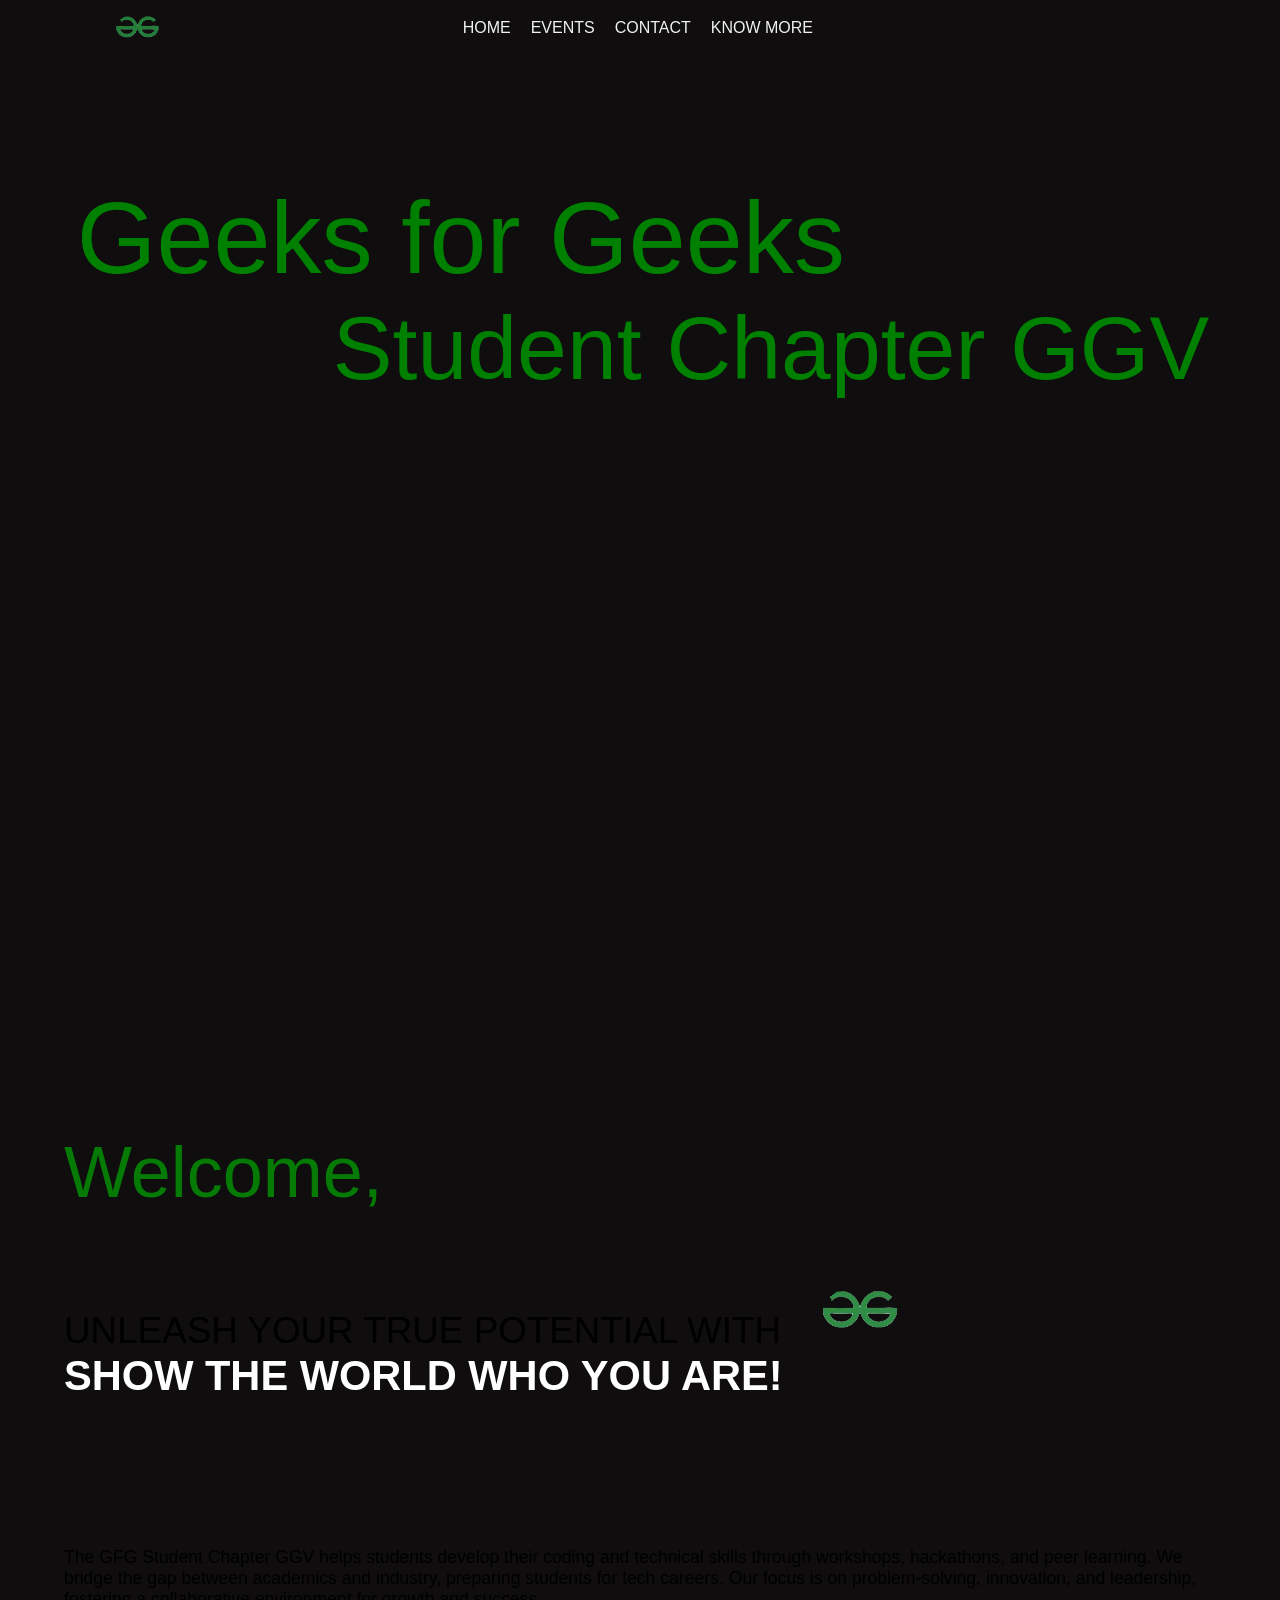
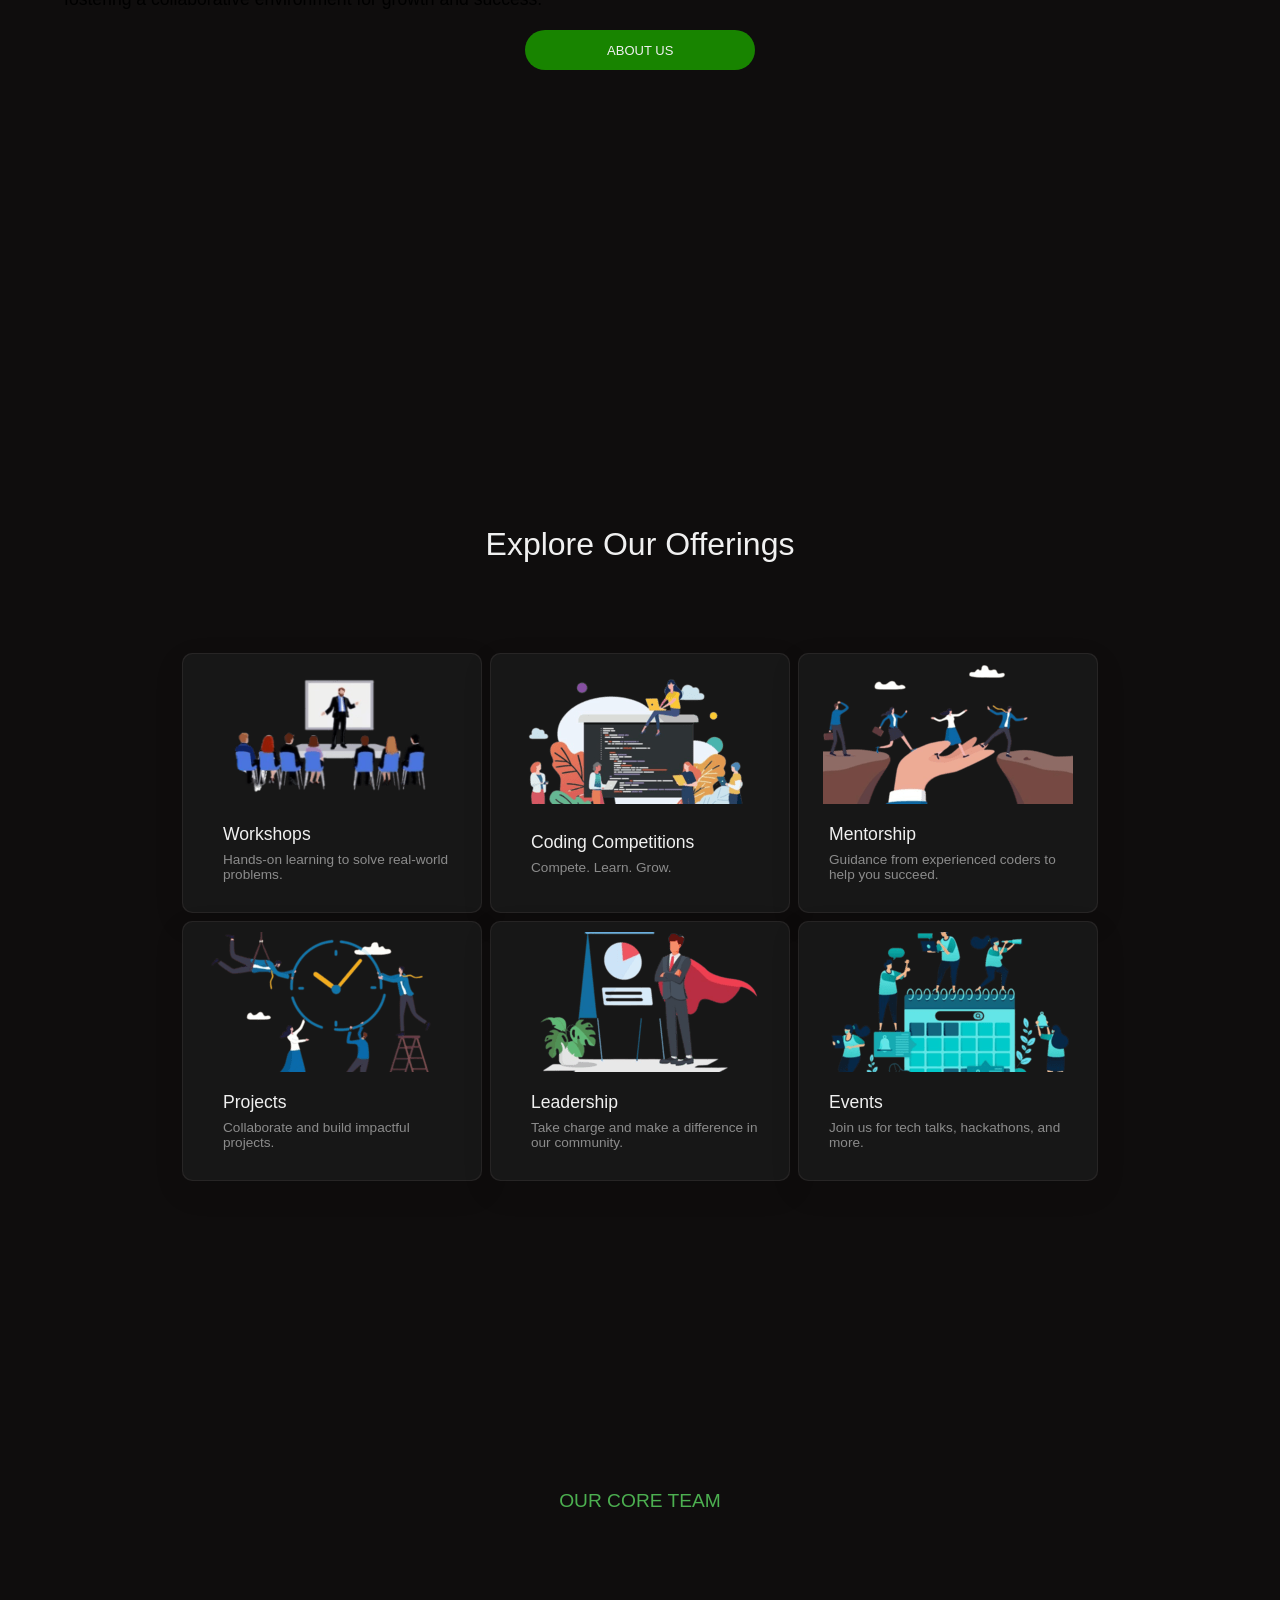
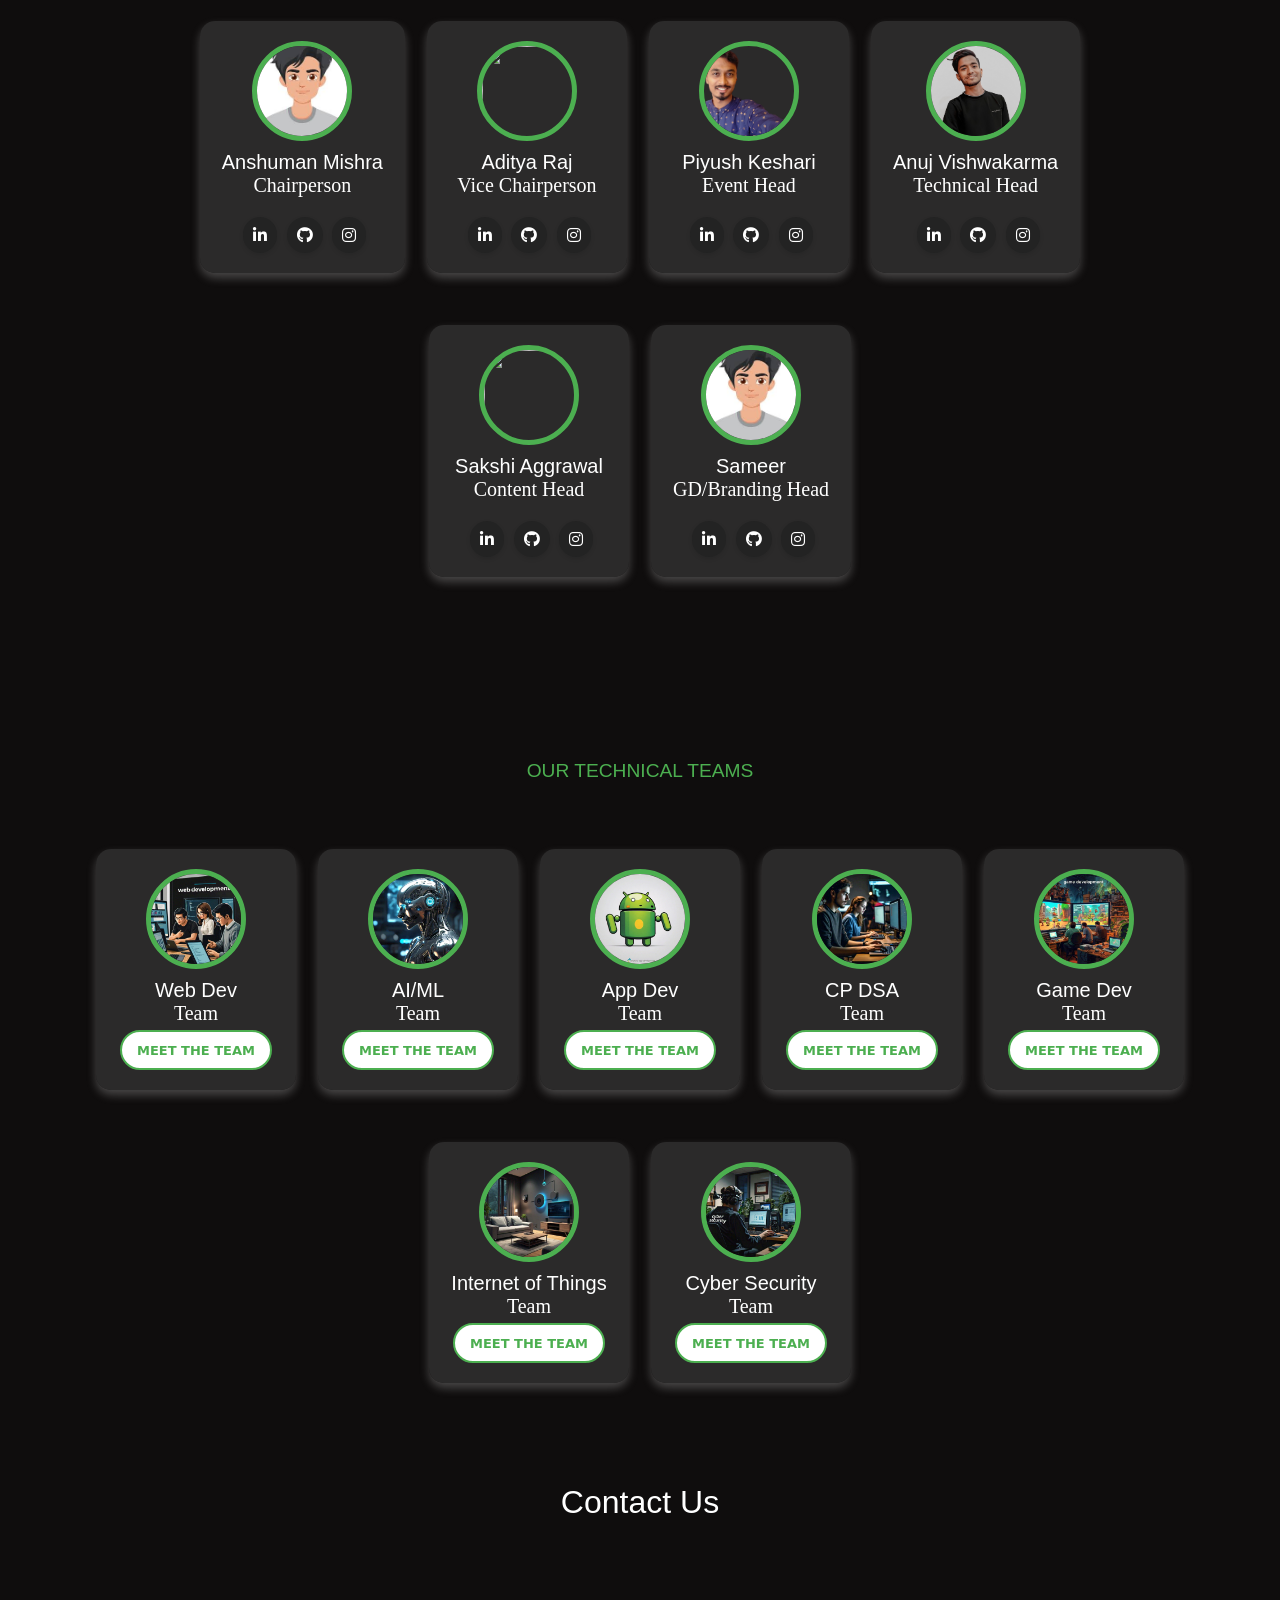
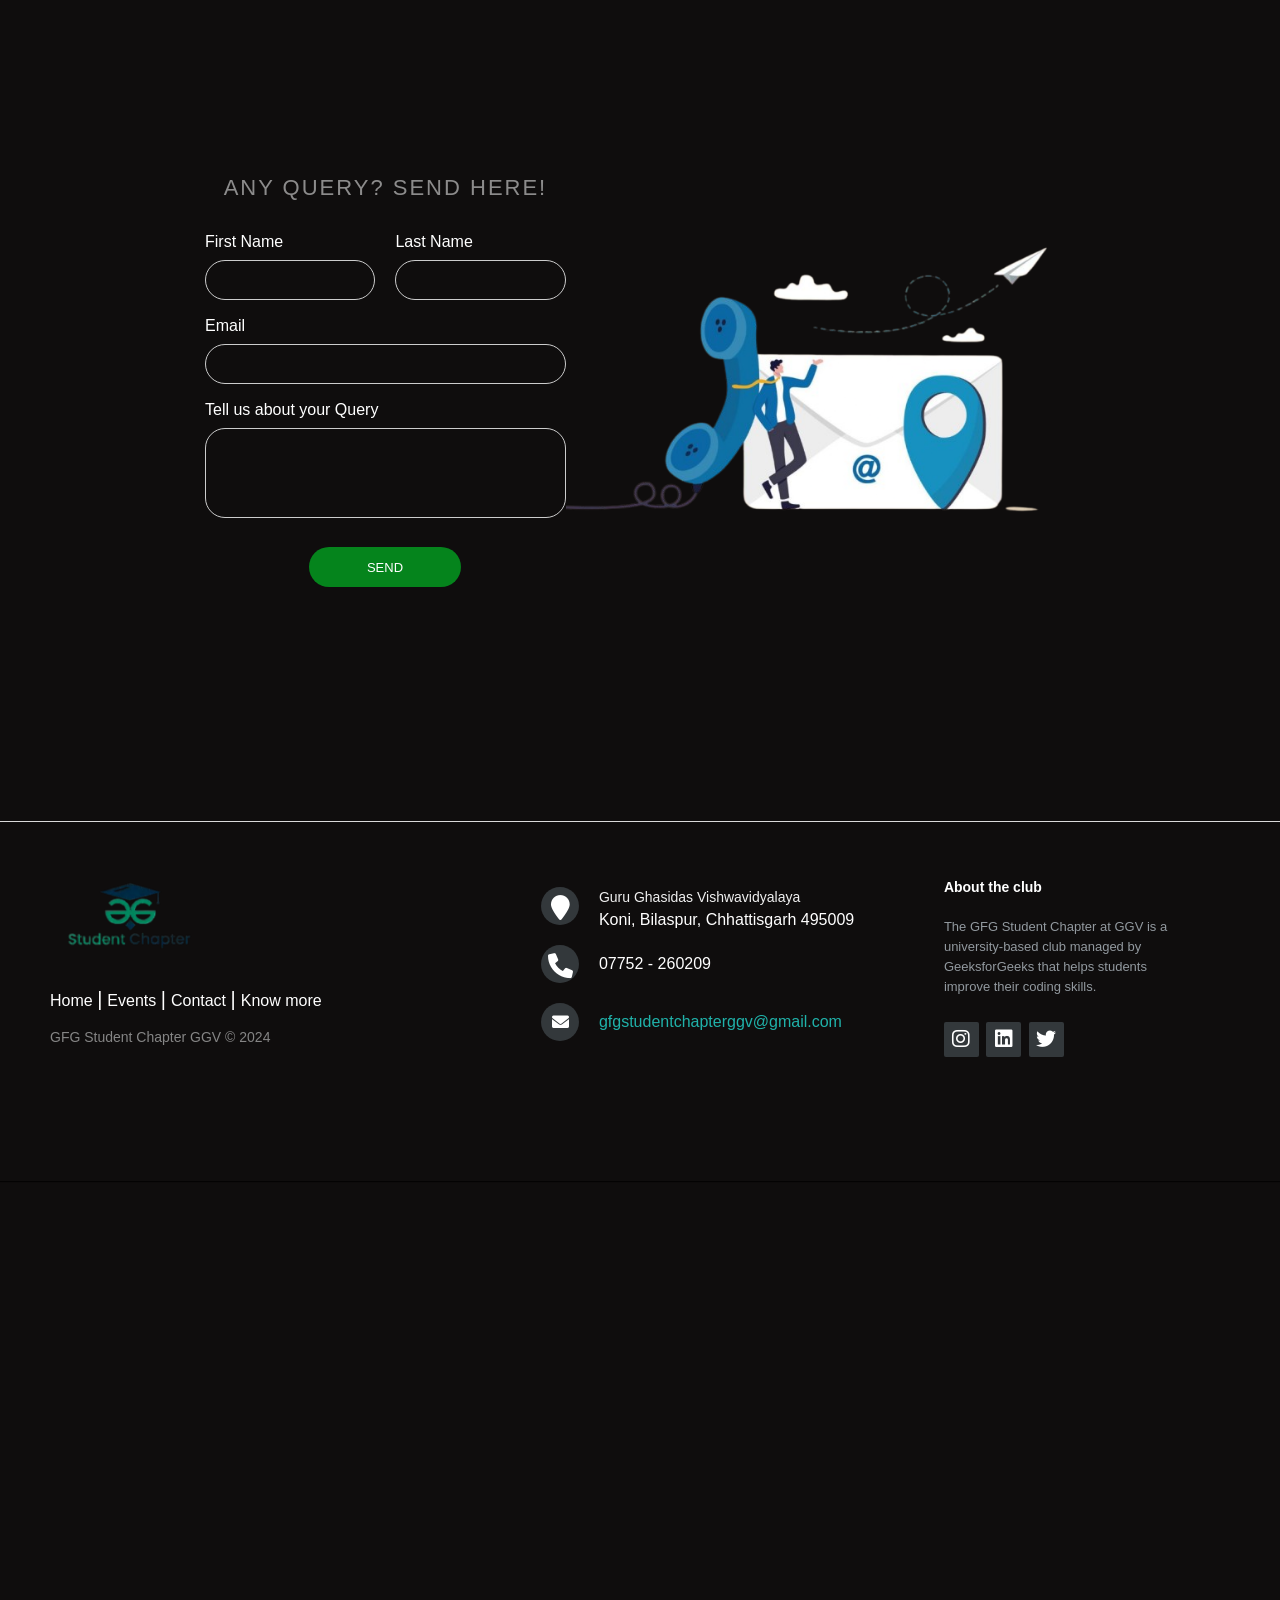
==== commit a342b281: "updated pg2 mediaqueries" ====
--- a/index.html
+++ b/index.html
@@ -14,8 +14,7 @@
 </head>
 
 <body>
-    <div class="cursor"></div>
-    <!-- <div id="cursor-blur"></div> -->
+    
 
     <div id="nav">
         <img src="./assets/gfg-logo.png" alt="">
@@ -47,7 +46,7 @@
 
 
         <div class="page2">
-            <h1 class="heading-welcome">Welcome,</h1>
+            <h1 class="heading-welcome" style="margin-bottom: 1rem;">Welcome,</h1>
             <div class="page2-container">
                 <div class="page2-left">
                     <h2 style="align-items: center ;">UNLEASH YOUR TRUE POTENTIAL WITH <img src="./assets/gfg-logo.png"
@@ -75,8 +74,7 @@
                     style="display: flex; align-items: center; justify-content: flex-start; ">
                     <h1>Let's know more about us (GFG Student Chapter GGV)</h1>
                 </div>
-                <p>Lorem ipsum dolor sit amet consectetur adipisicing elit. Quas molestias neque cum quod, excepturi
-                    quis magni quasi dolore, doloribus consequuntur voluptatum...</p>
+                <p>The aim of the Geeks for Geeks (GFG) Student Chapter is to foster a community of tech enthusiasts within educational institutions, providing a platform for students to enhance their technical knowledge, coding skills, and professional development. It encourages collaboration, peer learning, and participation in various workshops, hackathons, and coding contests. The chapter aims to bridge the gap between theoretical knowledge and practical application by offering resources and mentorship opportunities, thereby preparing students for the challenges of the tech industry. Through its initiatives, the GFG Student Chapter strives to cultivate innovation, problem-solving abilities, and a passion for technology among its members.</p>
                 
                 <div class="cards-container">
                     <div class="card" id="card1">
@@ -581,9 +579,9 @@
 
                 <div class="footer-left">
 
-                    <img class="footer-log" src="./assets/student-chapter-logo.png" draggable="false">
-
-                    <!-- <p class="footer-links">
+                    <img class="footer-logo" src="./assets/student-chapter-logo.png" draggable="false">
+
+                    <p class="footer-links">
                         <a href="#" class="link-1">Home</a>
     
                         <a href="#">Events</a>
@@ -591,7 +589,7 @@
                         <a href="#">Contact</a>
     
                         <a href="#">Know more</a>
-                    </p> -->
+                    </p>
 
                     <p class="footer-company-name">GFG Student Chapter GGV © 2024</p>
                 </div>
--- a/style.css
+++ b/style.css
@@ -31,7 +31,7 @@
   display: none;
   transition: opacity ease 1s;
 }
-.cursor {
+/* .cursor {
   height: 20px;
   width: 20px;
   border-radius: 50%;
@@ -42,7 +42,7 @@
   background-position: center;
   background-size: cover;
   mix-blend-mode: difference;
-}
+} */
 #cursor-blur {
   height: 350px;
   width: 350px;
@@ -92,7 +92,7 @@
 }
 #nav {
   height: 55px;
-  width: 100%;
+  width: 100vw;
   /* background-color: red; */
   display: flex;
   align-items: center;
@@ -1244,7 +1244,6 @@
 
 .footer-distributed .footer-left img {
   height: 80px;
-  transform: translate(30%);
 }
 /* The company logo */
 
@@ -1398,9 +1397,9 @@
     text-align: center;
   }
 
-  .footer-distributed .footer-center i {
+  /* .footer-distributed .footer-center i {
     margin-left: 0;
-  }
+  } */
 }
 
 /* 
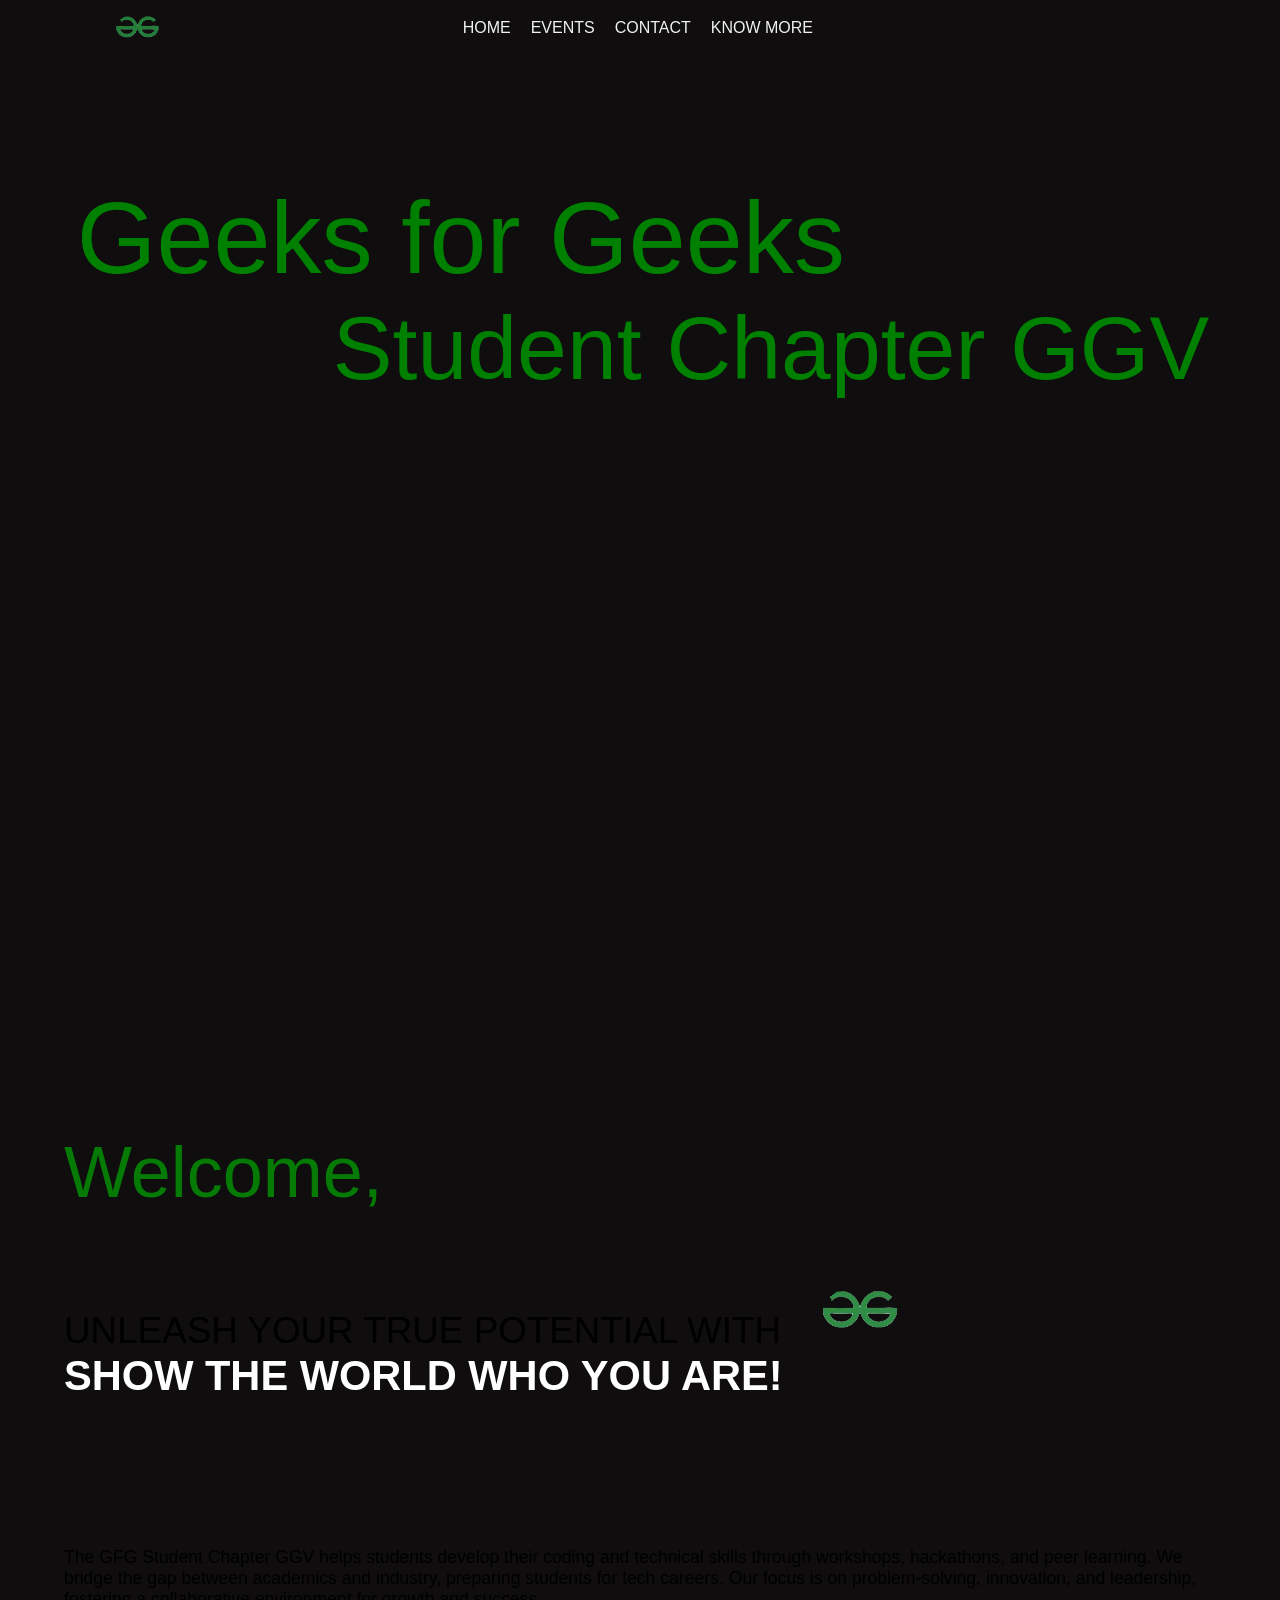
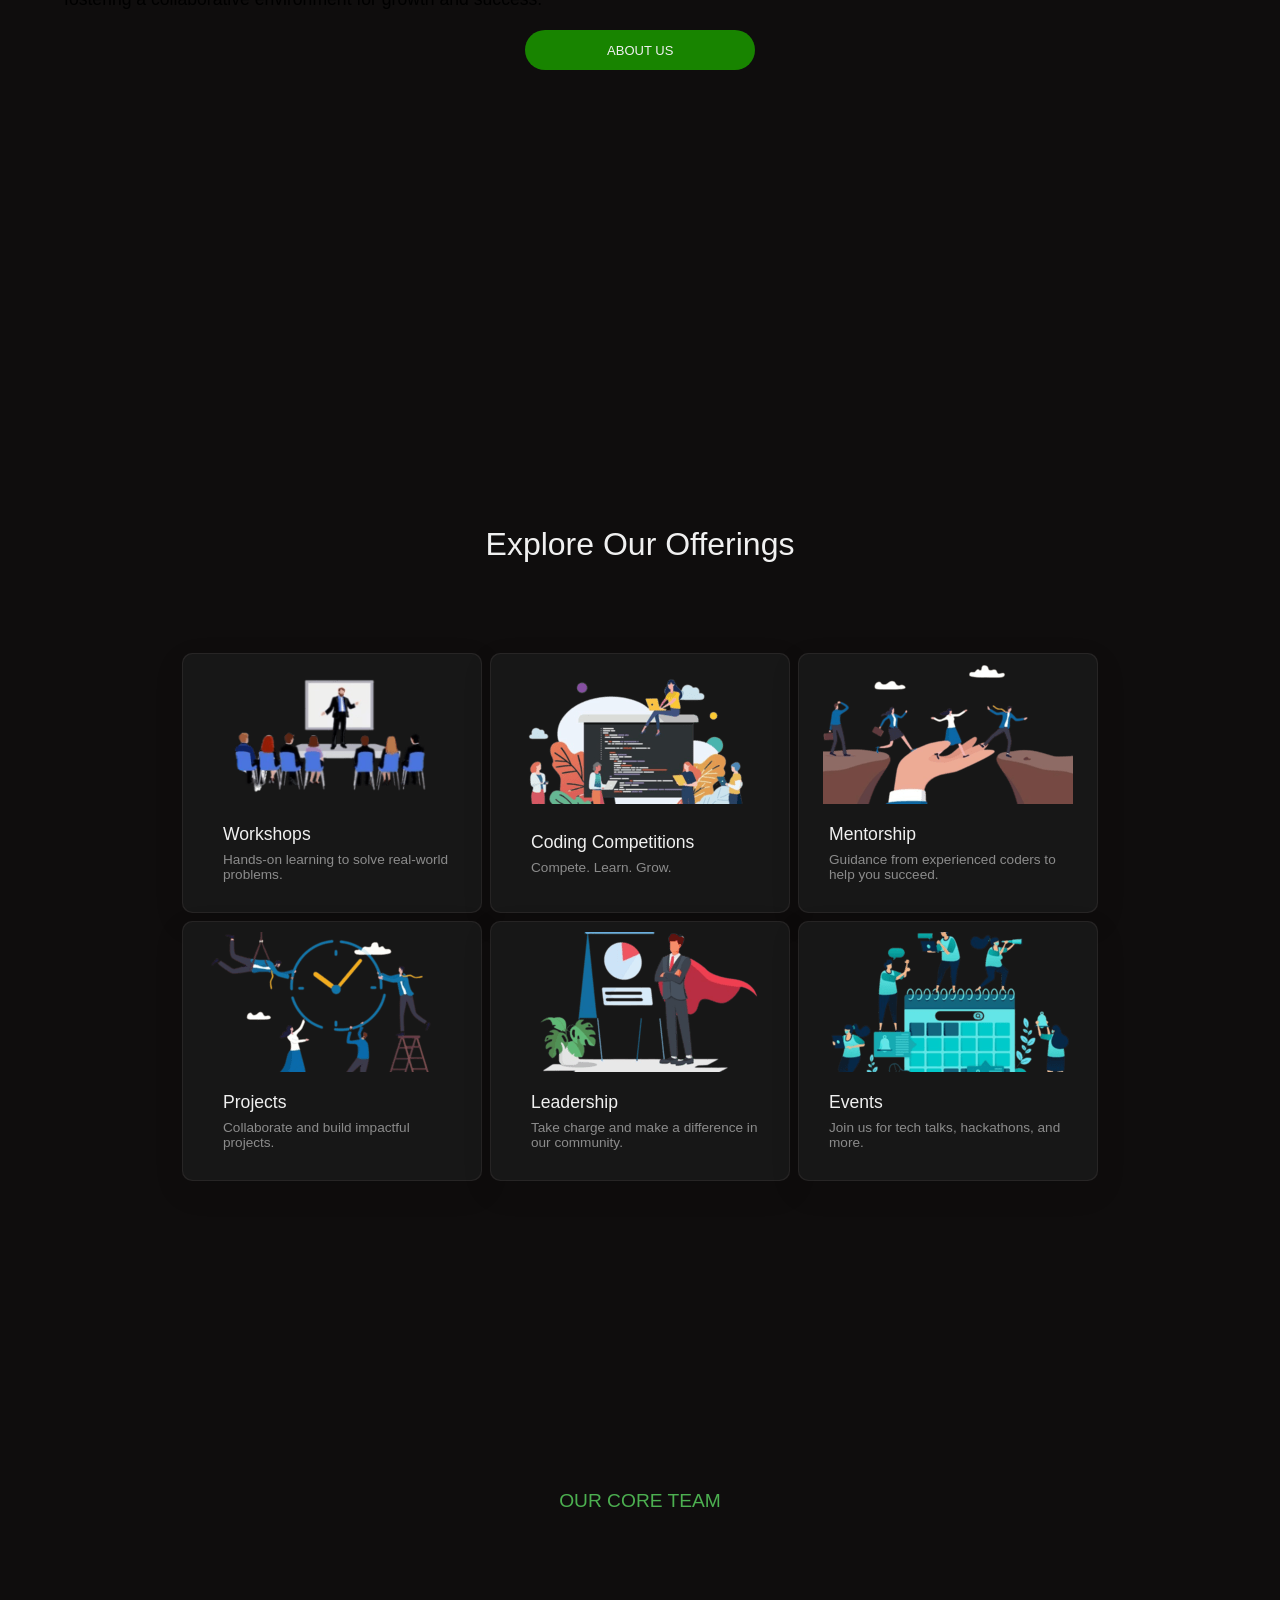
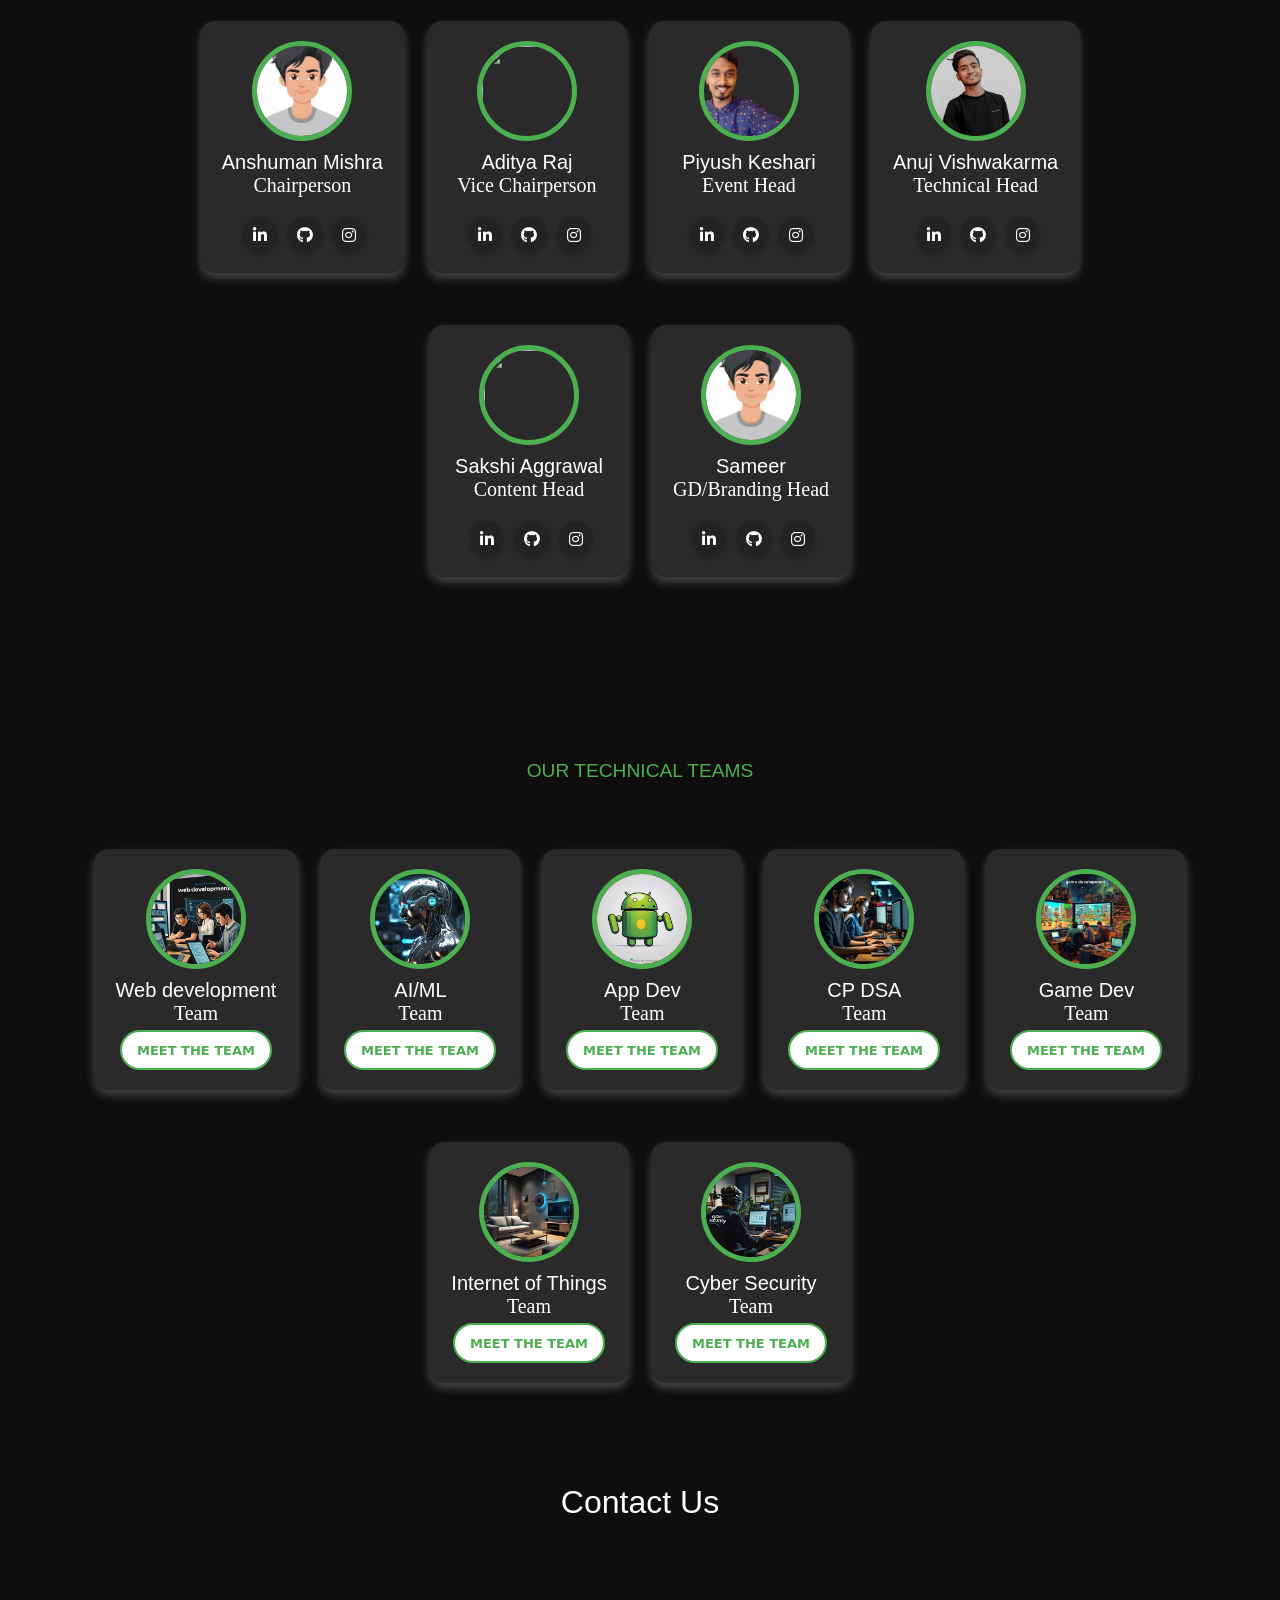
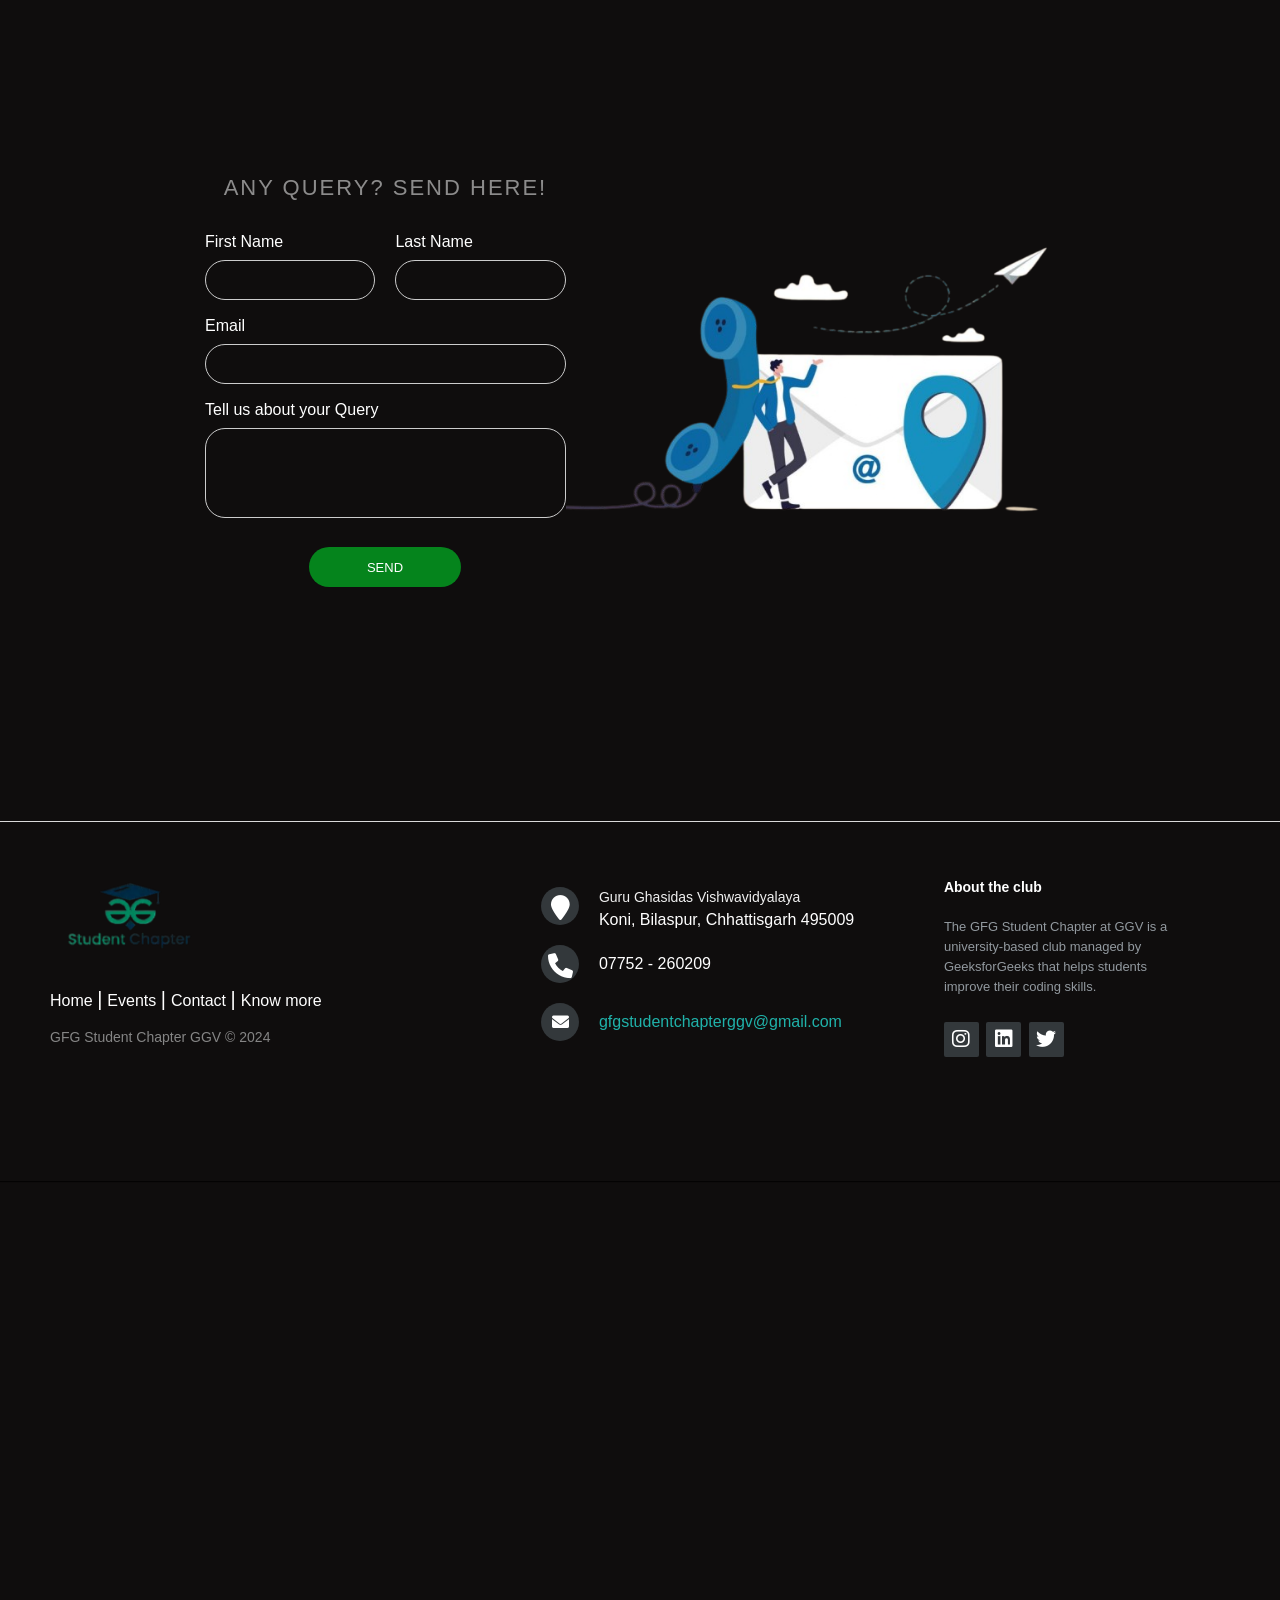
==== commit fba52f8a: "model added for teams" ====
--- a/index.html
+++ b/index.html
@@ -453,19 +453,64 @@
             </div>
           </div>
           </div>
+
+          <!-- page 3 -->
           <div id="page3">
             <h2 id="heading" >OUR TECHNICAL TEAMS</h2>
             <div id="page3cards">
+
+
+                <!-- checking modal
+                 
+  <button id="openModalBtn">Meet the team</button>
+
+  
+  <div id="myModal" class="modal">
+
+    
+    <div class="modal-content">
+      <span class="close">&times;</span>
+      
+      <div id="modal-body"></div>
+    </div>
+
+  </div>
+                 
+                -->
               <!-- card -->
             <div id="card">
               <div id="bg"></div>
               <img src="./assets/webdev.jpg" alt="">
               <div id="text">
-                <span class="name">Web Dev</span>
+                <span class="name">Web development</span>
                 <br>
                 <span class="work">Team</span>
               </div>
-              <button>Meet the team</button>
+              <button onclick="openModel()" >Meet the team</button>
+              <!-- model -->
+              <div class="model hidden">
+                <button class="close-model">&times;</button>
+                <img src="./assets/gfg-logo.png" alt="GFG Student Chapter GGV Logo" class="model-logo"
+                    >
+                <div class="model-inside-container"
+                    style="display: flex; align-items: center; justify-content: flex-start; ">
+                    <h1 style="color: green;">WEB DEVELOPMENT TEAM</h1>
+                </div>
+                <p>As a team we create various websites ensuring their functionality and smoothness .Create eye-catching visuals and web pages making learn coding much easier</p>
+                <div class="model-list" >
+                    <ul>
+                        <li style="color: black;">Abhinav Singh - LEAD</li>
+                        <li style="color: black;">Dheeraj Patnaik - SENIOR EXECUTIVE</li>
+                        <li style="color: black;">Deepak Kumar - SENIOR EXECUTIVE</li>
+                        <li style="color: black;">Harsh Agarwal - EXECUTIVE </li>
+                        <li style="color: black;">Priyanshu Gupta - EXECUTIVE </li>
+                        <li style="color: black;">Nikita Singh - EXECUTIVE</li>
+                      </ul>
+                </div>
+                
+               </div>
+               <div class="overlay hidden"></div>
+              
             </div>
               <!-- card -->
             <div id="card">
@@ -476,7 +521,18 @@
                 <br>
                 <span class="work">Team</span>
               </div>
-              <button>Meet the team</button>
+              <button onclick="openModel()">Meet the team</button>
+              <div class="model hidden">
+                <button class="close-model">&times;</button>
+                <img src="./assets/gfg-logo.png" alt="GFG Student Chapter GGV Logo" class="modal-logo"
+                    >
+                <div class="model-inside-container"
+                    style="display: flex; align-items: center; justify-content: flex-start; ">
+                    <h1>Let's know more about us (GFG Student Chapter GGV)</h1>
+                </div>
+                <p>hello</p>
+               </div>
+               <div class="overlay hidden"></div>
             </div>
               <!-- card -->
             <div id="card">
--- a/style.css
+++ b/style.css
@@ -1803,3 +1803,195 @@
   color: #f5f5f5;
   background-color: #2f8d46;
 }
+
+/* model styling */
+/* 
+.model {
+  margin: auto;
+  padding: 60px;
+  margin-top: -56vh;
+  background-color: rgba(254, 254, 254, 0.466);
+  backdrop-filter: blur(10px); 
+  color: black;
+  max-width: 100%;
+  position: relative;
+  z-index: 1;
+  border-radius: 4px;
+  box-shadow: 0px 4px 15px rgba(0, 0, 0, 0.2); 
+}
+
+.model .model-inside-container {
+  display: flex;
+  align-items: center; 
+  justify-content: flex-start; 
+  background-color: transparent; 
+  margin-bottom: 20px; 
+}
+
+.model-logo {
+  height: 3vmax; 
+  
+  position: absolute;
+  transform: translate(-24%, -90%);
+  
+}
+
+.model h1 {
+  font-size: 2vmax;
+  
+  opacity: 0; 
+  animation: fadeIn 0.8s forwards ease-in-out; 
+  text-align: center;
+}
+
+.model p {
+  color: rgba(0, 0, 0, 0.799);
+  opacity: 0; 
+  animation: fadeIn 1s forwards ease-in-out; 
+}
+.model .close-model {
+  position: absolute;
+  top: 13px;
+  right: 15px;
+  width: 45px;
+  height: 45px;
+  background-color: transparent;
+  border: none;
+  border-radius: 50%;
+  color: black;
+  font-size: 30px;
+  display: flex;
+  flex-wrap: wrap;
+  align-items: center;
+  justify-content: center;
+  cursor: pointer;
+  transition: 0.3s ease;
+  box-shadow: 0px 4px 8px rgba(0, 0, 0, 0.2); 
+}
+
+.model .close-model:hover {
+ 
+  color: white;
+  transition: 0.3s ease;
+  transform: rotate(90deg); 
+  box-shadow: 0px 4px 12px rgba(0, 0, 0, 0.3); 
+}
+
+.hidden {
+  display: none;
+}
+.grid-view {
+  transform: scale(0.75);
+}
+
+
+@keyframes fadeIn {
+  from {
+    opacity: 0;
+    transform: translateY(20px);
+  }
+  to {
+    opacity: 1;
+    transform: translateY(0);
+  }
+}
+
+.hidden {
+  display: none;
+}
+
+.overlay {
+  position: absolute;
+  top: 0;
+  left: 0;
+  width: 100%;
+  height: 100rem;
+  background: rgba(98, 98, 98, 0.679); 
+  backdrop-filter: blur(6px); 
+  transition: all 0.3s ease;
+}
+
+:root {
+  --bg-color: rgb(20, 20, 20);
+  --card-color: rgb(23, 23, 23);
+} */
+
+/* check 2nd time for model */
+
+/* Modal styles */
+.model {
+  margin: auto;
+  padding: 20px;
+  width: 80%; /* Set a percentage width */
+  max-width: 600px; /* Ensure it doesn't grow too large */
+  background-color: rgba(254, 254, 254, 0.9);
+  backdrop-filter: blur(10px); /* Glassmorphism effect */
+  color: black;
+  border-radius: 8px;
+  position: fixed;
+  left: 50%;
+  transform: translate(-50%, -50%);
+  z-index: 1000;
+  box-shadow: 0px 4px 15px rgba(0, 0, 0, 0.2); /* Soft shadow for depth */
+  opacity: 0;
+  transition: opacity 0.3s ease-in-out, transform 0.3s ease-in-out;
+  display: flex;
+  flex-direction: column;
+  justify-content: center;
+  align-items: center;
+}
+
+.model-logo {
+  height: 6px;
+  display: block;
+  margin: 0 auto 15px auto;
+}
+
+.model h1 {
+  font-size: 1.5em;
+  text-align: center;
+  margin-bottom: 10px;
+}
+
+.model p {
+  color: rgba(0, 0, 0, 0.8);
+  text-align: center;
+  font-size: 1em;
+}
+
+.model .close-model {
+  position: absolute;
+  top: 15px;
+  right: 15px;
+  width: 30px;
+  height: 30px;
+  background-color: transparent;
+  border: none;
+  border-radius: 50%;
+  color: black;
+  font-size: 25px;
+  cursor: pointer;
+  box-shadow: 0px 4px 8px rgba(0, 0, 0, 0.2); /* Button shadow */
+}
+
+.model .close-model:hover {
+  color: white;
+  background-color: red;
+  transform: rotate(90deg); /* Rotation effect on hover */
+}
+
+.overlay {
+  position: fixed;
+  top: 0;
+  left: 0;
+  width: 100%;
+  height: 100%;
+  background: rgba(0, 0, 0, 0.5); /* Dark background */
+  z-index: 999;
+  opacity: 0;
+  transition: opacity 0.3s ease;
+}
+
+.hidden {
+  display: none;
+}
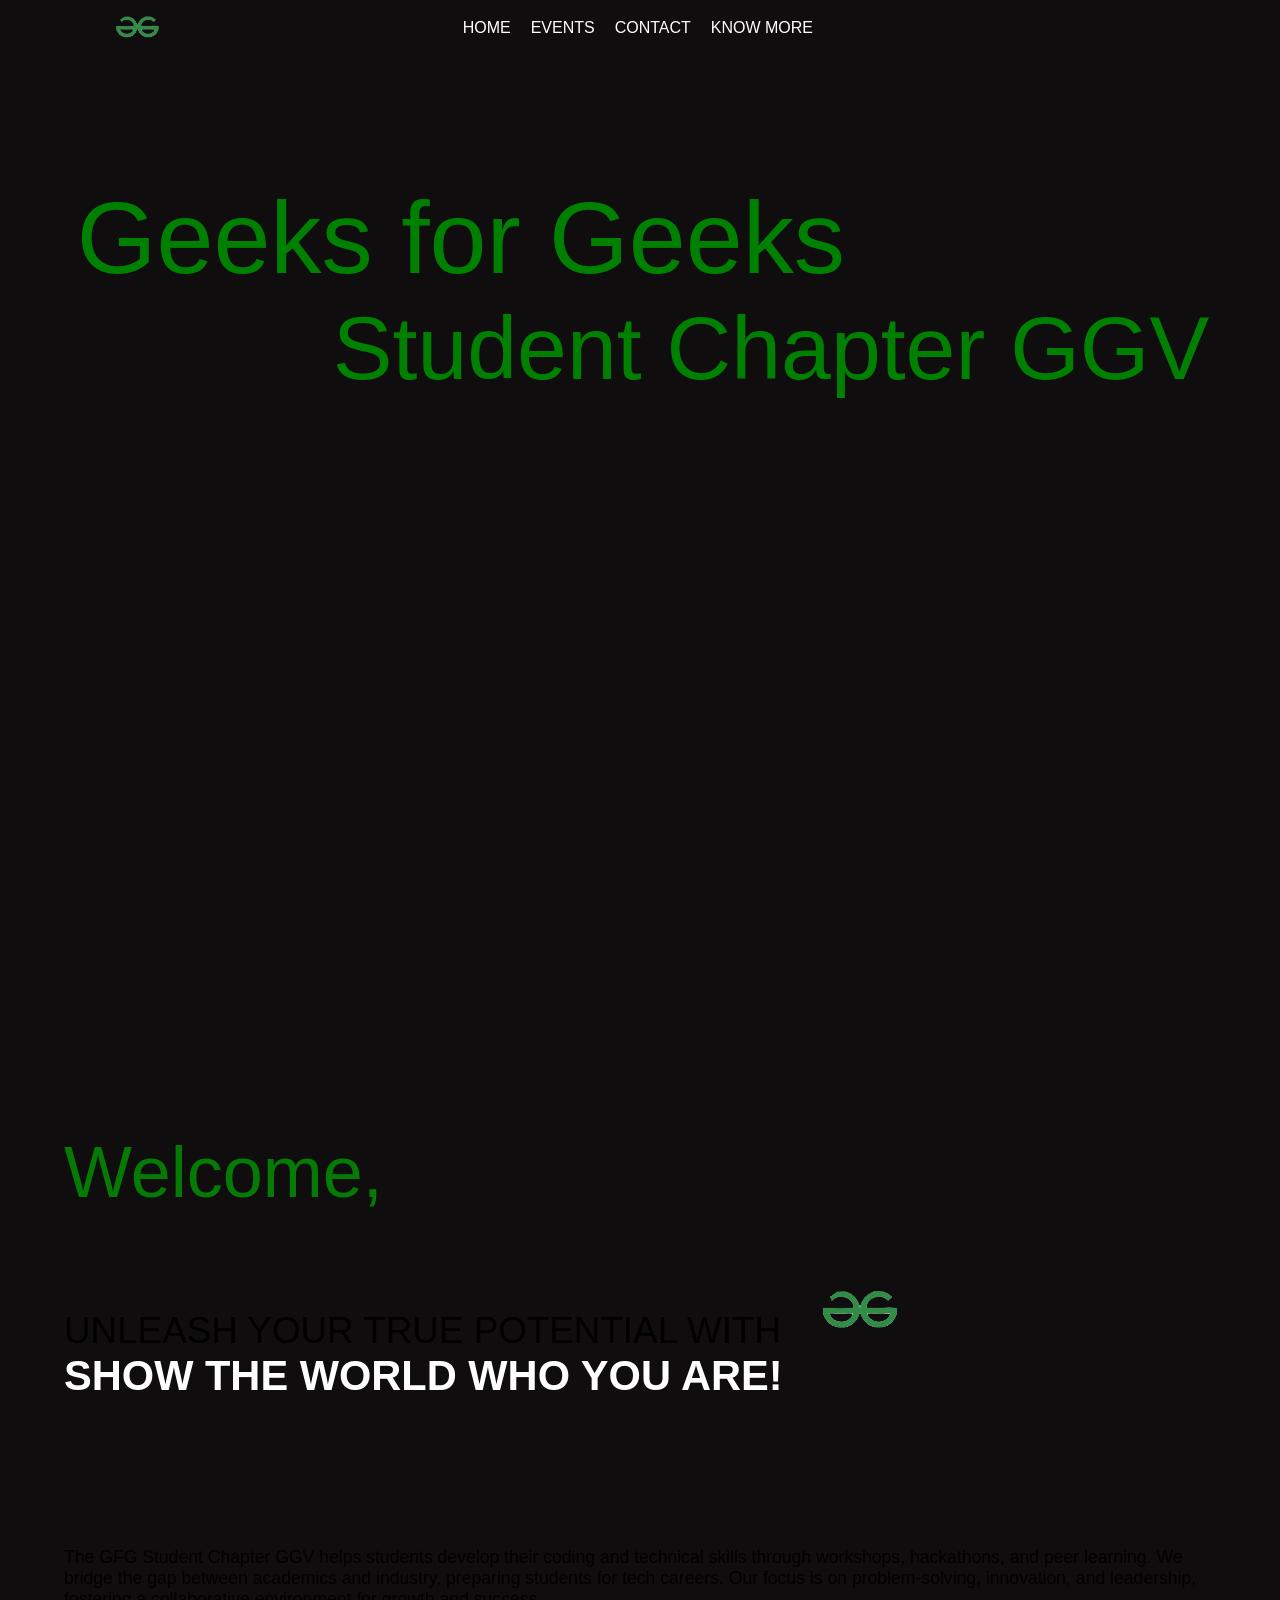
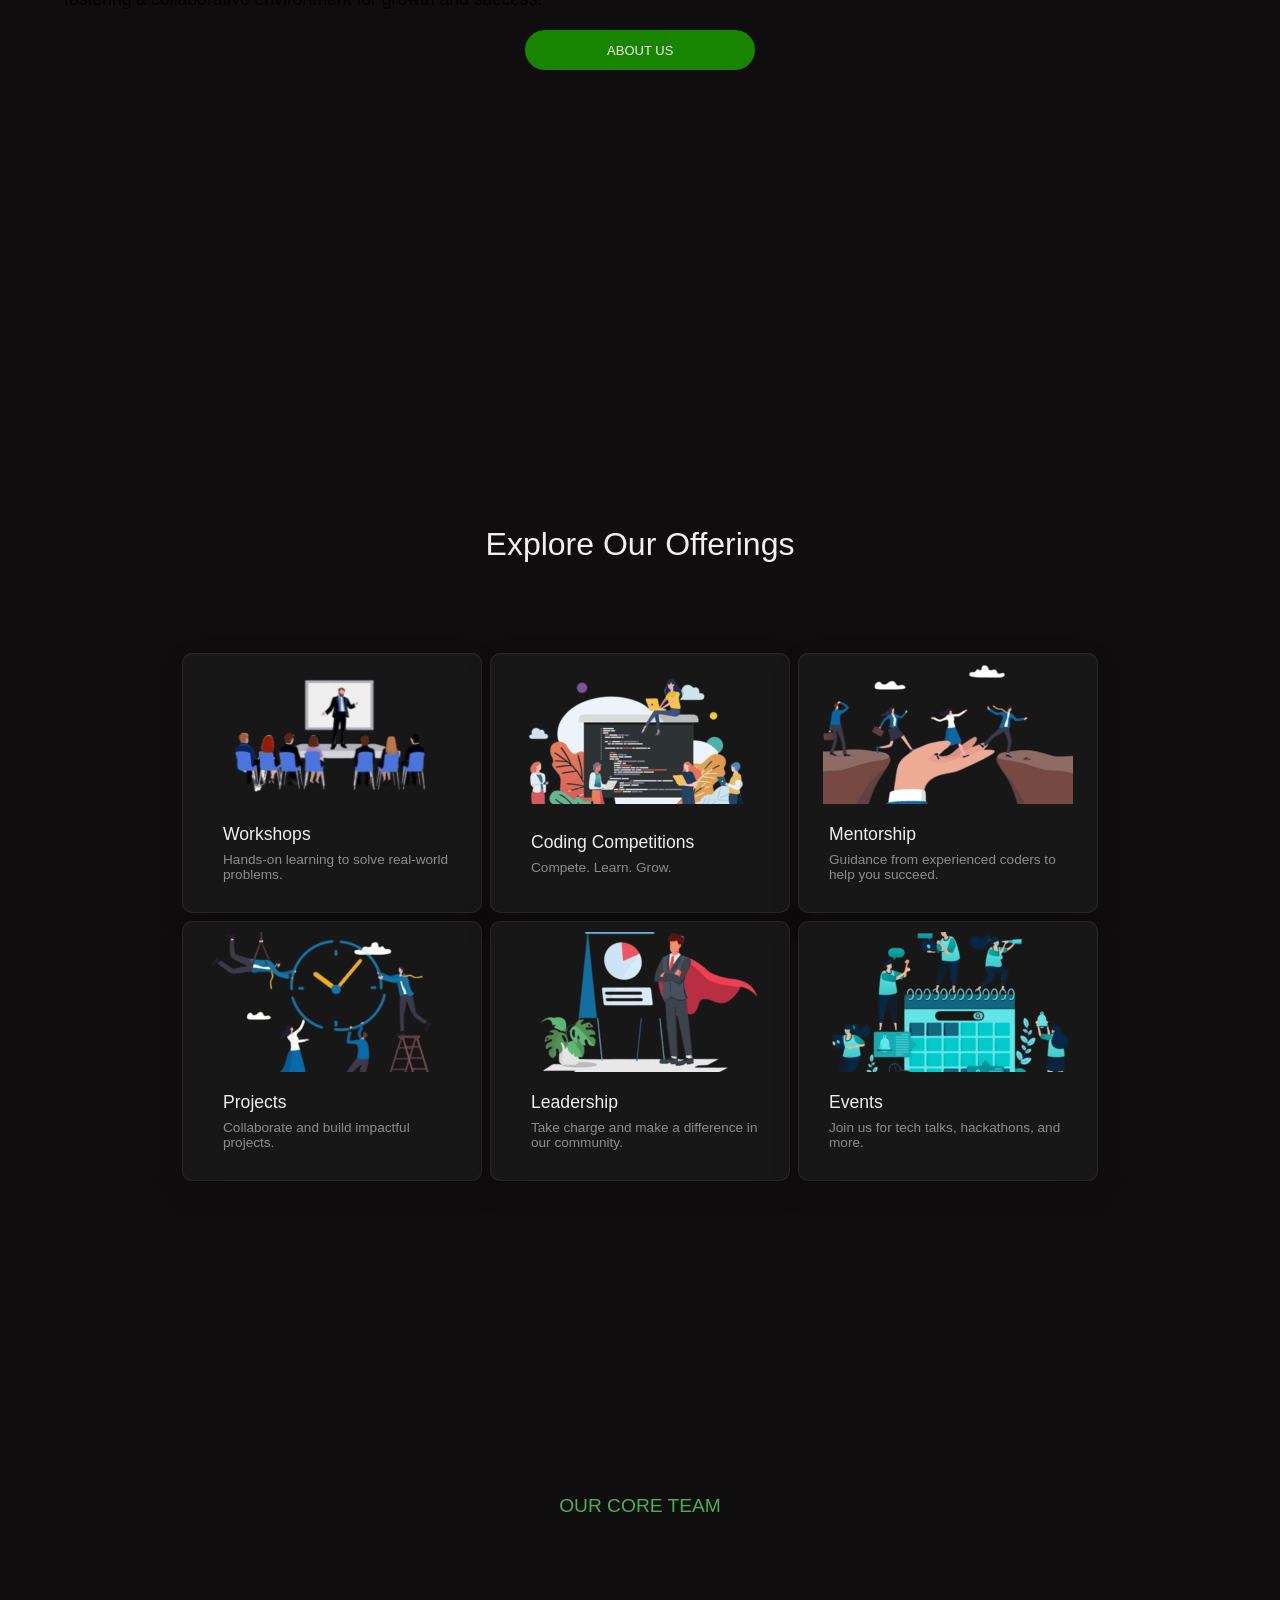
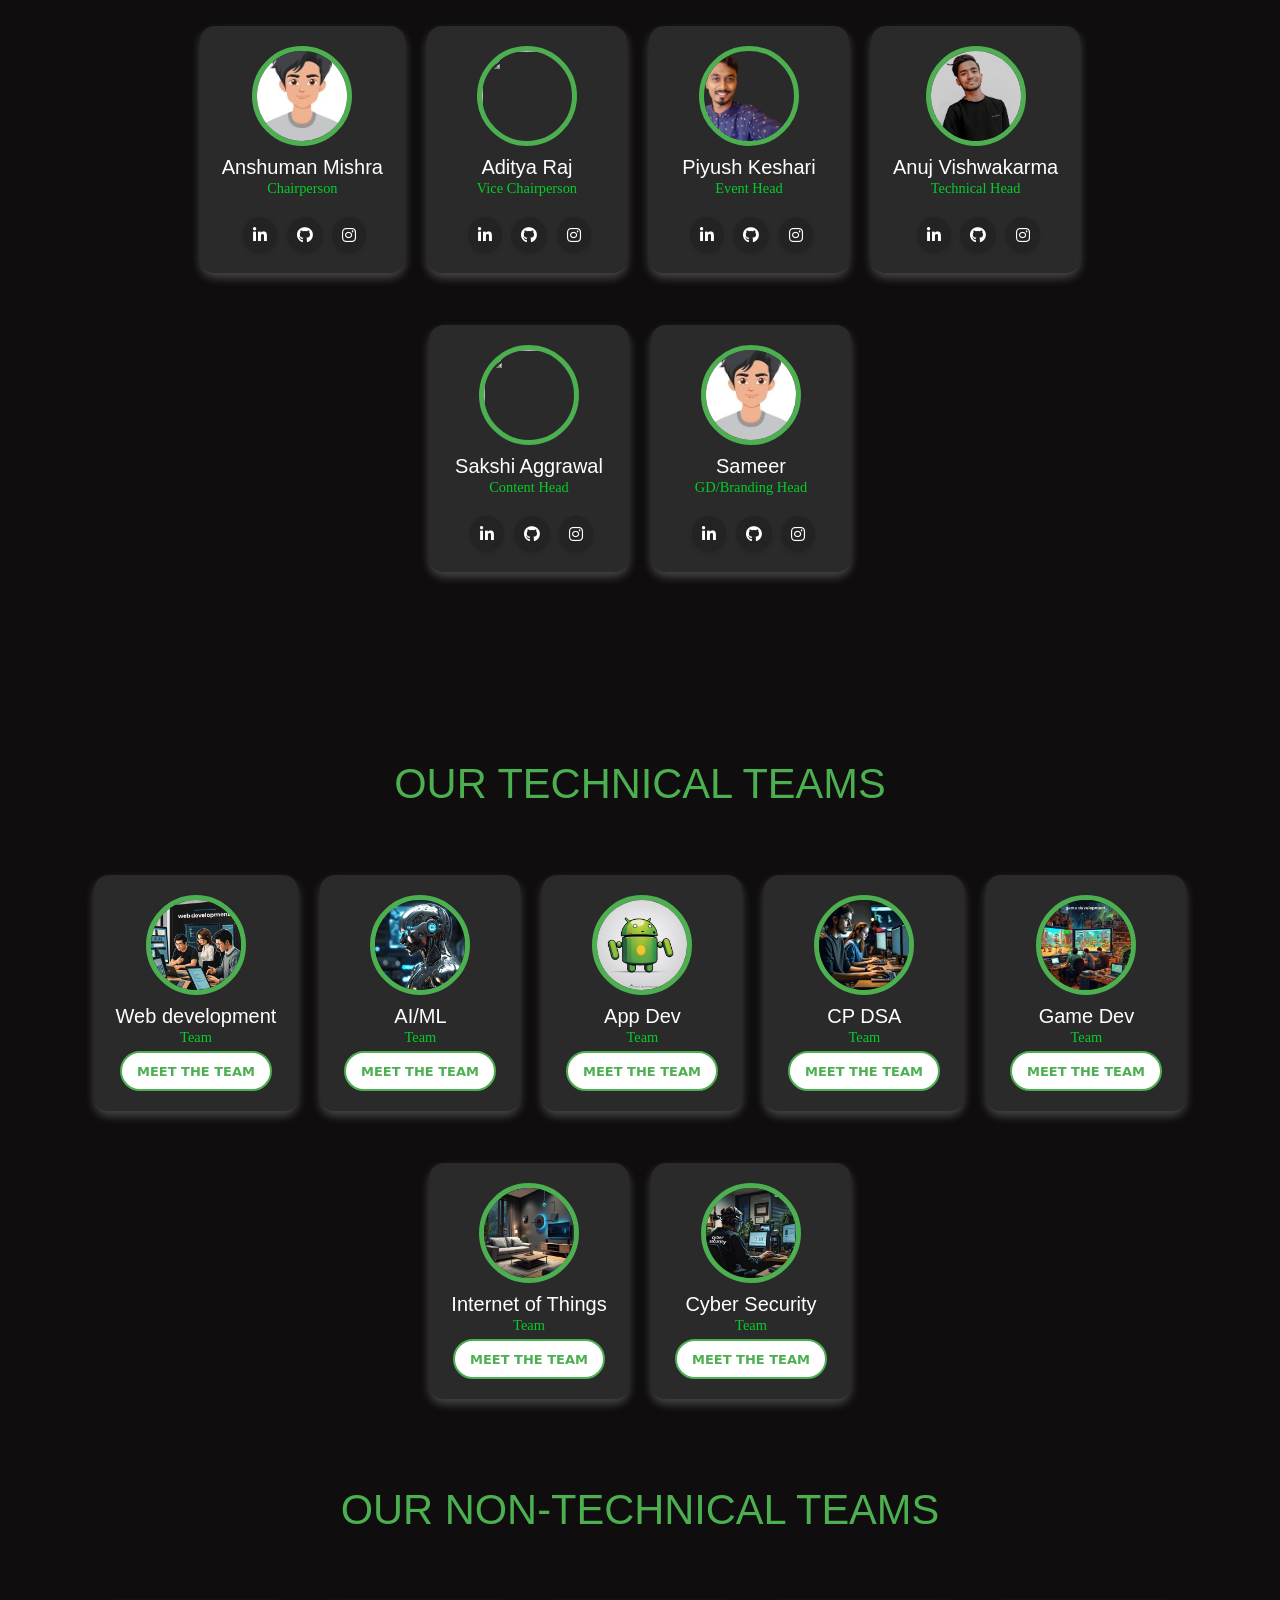
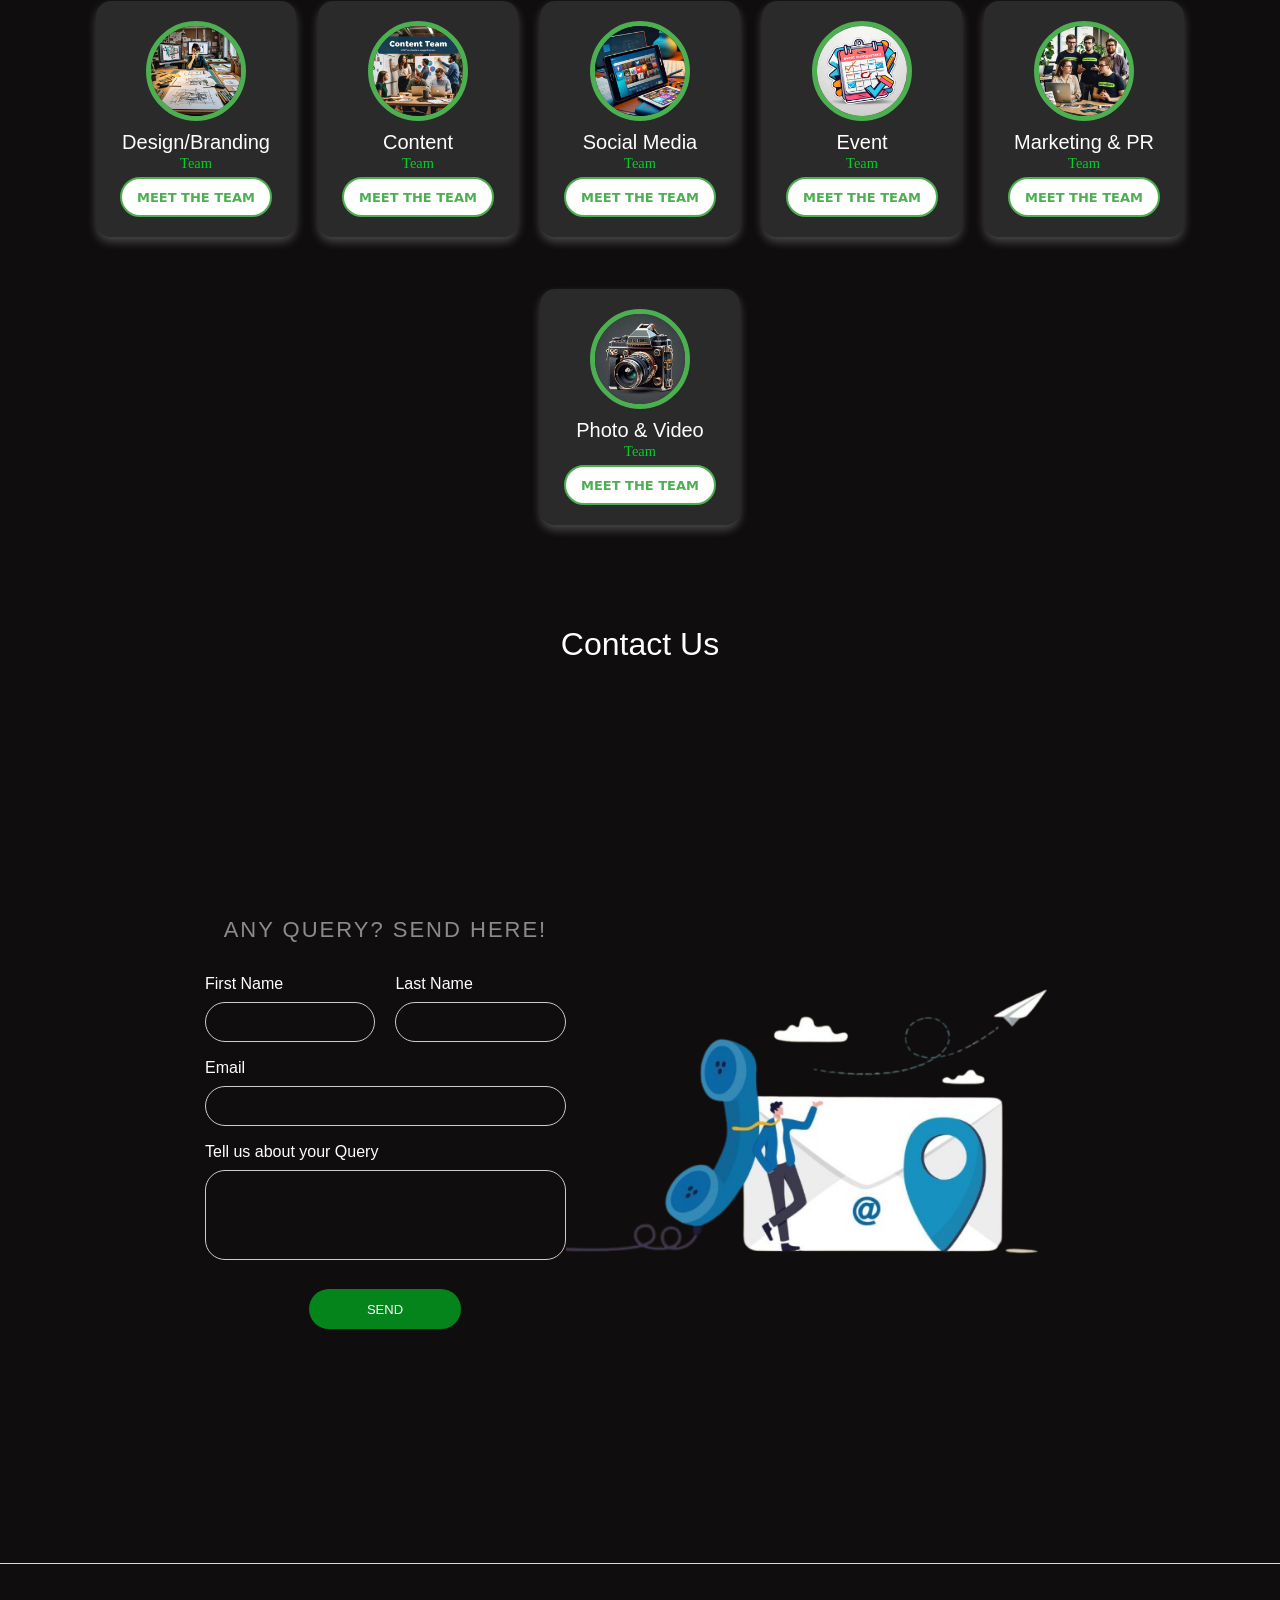
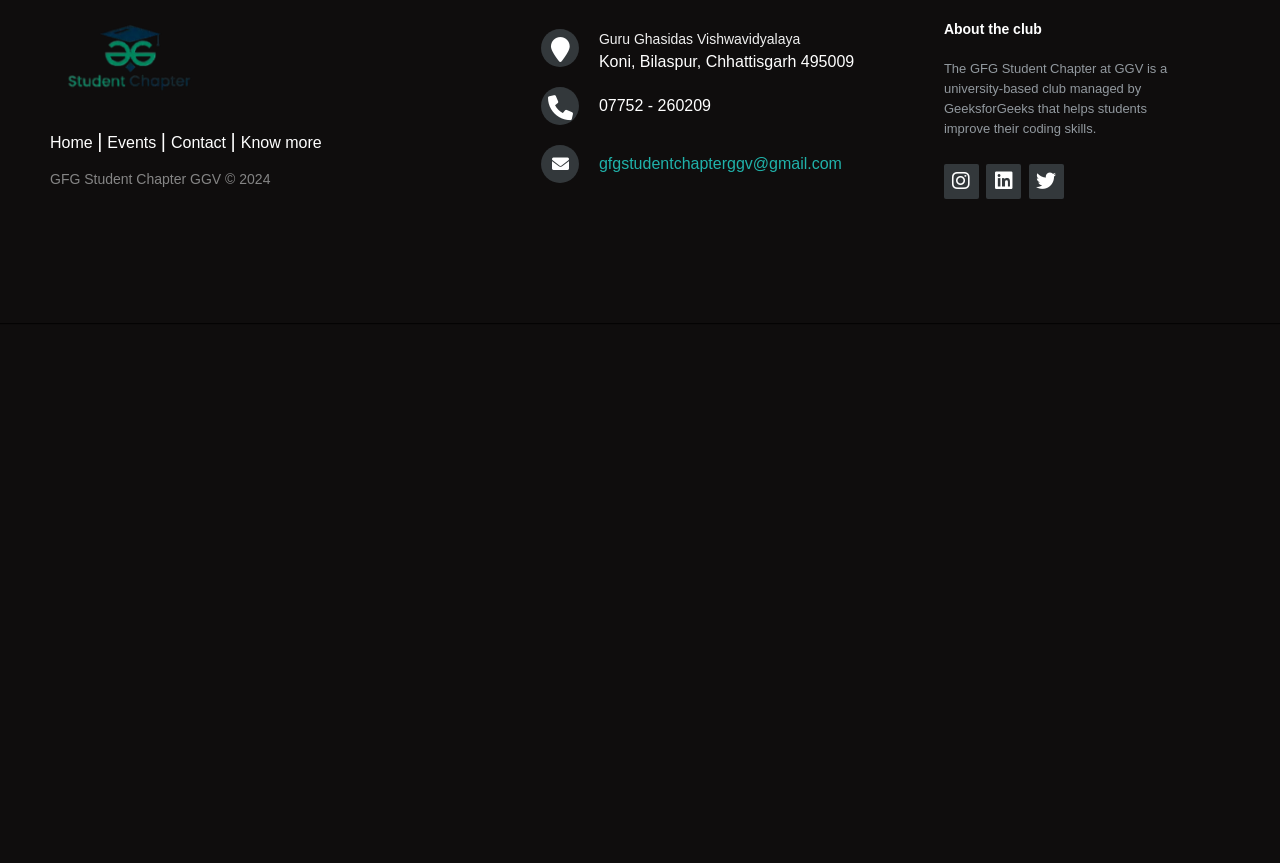
==== commit 6fb5c76f: "model added for teams" ====
--- a/index.html
+++ b/index.html
@@ -456,7 +456,7 @@
 
           <!-- page 3 -->
           <div id="page3">
-            <h2 id="heading" >OUR TECHNICAL TEAMS</h2>
+            <h2 id="heading"  >OUR TECHNICAL TEAMS</h2>
             <div id="page3cards">
 
 
@@ -478,120 +478,469 @@
                  
                 -->
               <!-- card -->
-            <div id="card">
-              <div id="bg"></div>
-              <img src="./assets/webdev.jpg" alt="">
-              <div id="text">
-                <span class="name">Web development</span>
+              <div id="card" data-team="web-dev">
+                <div id="bg"></div>
+                <img src="./assets/webdev.jpg" alt="">
+                <div id="text">
+                    <span class="name">Web development</span>
+                    <br>
+                    <span class="work">Team</span>
+                </div>
+                <button class="open-modal" data-modal="web-dev-modal">Meet the team</button>
+            
+                <!-- Web Development Modal -->
+                <div id="web-dev-modal" class="model hidden">
+                    <button class="close-modal modal-btn">&times;</button>
+                    <img src="./assets/gfg-logo.png" alt="GFG Student Chapter GGV Logo" class="model-logo">
+                    <div class="model-inside-container" style="display: flex; align-items: center; justify-content: flex-start;">
+                        <h1 style="color: green;">WEB DEVELOPMENT TEAM</h1>
+                    </div>
+                    <p>Our team excels in developing responsive and visually compelling websites that prioritize both functionality and user experience. We craft clean, efficient code to ensure fast loading times, smooth navigation, and cross-browser compatibility. By staying up to date with the latest technologies and design trends, we deliver projects that not only meet but exceed your expectations. </p>
+                    <br>
+                  <h3 style="color: rgb(35, 34, 34);">Team Members</h3>
+                  <br>
+                    <div class="model-list">
+                        <ul>
+                            <li style="color: black;">Abhinav Singh - LEAD</li>
+                            <li style="color: black;">Dheeraj Patnaik - SENIOR EXECUTIVE</li>
+                            <li style="color: black;">Deepak Kumar - SENIOR EXECUTIVE</li>
+                            <li style="color: black;">Harsh Agarwal - EXECUTIVE</li>
+                            <li style="color: black;">Priyanshu Gupta - EXECUTIVE</li>
+                            <li style="color: black;">Nikita Singh - EXECUTIVE</li>
+                        </ul>
+                    </div>
+                </div>
+                <div class="overlay hidden"></div>
+            </div>
+            
+            <div id="card" data-team="ai-ml">
+                <div id="bg"></div>
+                <img src="./assets/ai_ml.jpg" alt="">
+                <div id="text">
+                    <span class="name">AI/ML</span>
+                    <br>
+                    <span class="work">Team</span>
+                </div>
+                <button class="open-modal" data-modal="ai-ml-modal">Meet the team</button>
+            
+                <!-- AI/ML Modal -->
+                <div id="ai-ml-modal" class="model hidden">
+                    <button class="close-modal">&times;</button>
+                    <img src="./assets/gfg-logo.png" alt="GFG Student Chapter GGV Logo" class="model-logo">
+                    <div class="model-inside-container" style="display: flex; align-items: center; justify-content: flex-start;">
+                        <h1 style="color: green;">AI/ML TEAM</h1>
+                    </div>
+                    <p>As a forward-thinking team,we harness the power of Artificial Intelligence(AI) and Machine Learning(ML) to develop intelligent solutions.Leveraging expertise in deep learning,natural language processing,and computer visions,our team crafts innovative AI/ML applications that transforms and shape the future.</p>
+                    <br>
+                  <h3 style="color: rgb(35, 34, 34);">Team Members</h3>
+                  <br>
+                    <div class="model-list">
+                        <ul>
+                            <li style="color: black;">Abhishek Singh - LEAD </li>
+                            <li style="color: black;">Divyanshu Mishra - SENIOR EXECUTIVE </li>
+                            <li style="color: black;">Sourav Kumar - SENIOR EXECUTIVE </li>
+                            <li style="color: black;">Himanshu Agrahari - SENIOR EXECUTIVE </li>
+                            <li style="color: black;">Vineet Kumar - EXECUTIVE </li>
+                            <li style="color: black;">Aditya Kumar Pandey - EXECUTIVE </li>
+                            <li style="color: black;">Gavidi Deepashikha - EXECUTIVE </li>
+                        </ul>
+                    </div>
+                </div>
+                <div class="overlay hidden"></div>
+            </div>
+            
+              <!-- card -->
+            <div id="card">
+              <div id="bg"></div>
+              <img src="./assets/appdev.jpg" alt="">
+              <div id="text">
+                <span class="name">App Dev </span>
                 <br>
                 <span class="work">Team</span>
               </div>
-              <button onclick="openModel()" >Meet the team</button>
-              <!-- model -->
-              <div class="model hidden">
-                <button class="close-model">&times;</button>
-                <img src="./assets/gfg-logo.png" alt="GFG Student Chapter GGV Logo" class="model-logo"
-                    >
-                <div class="model-inside-container"
-                    style="display: flex; align-items: center; justify-content: flex-start; ">
-                    <h1 style="color: green;">WEB DEVELOPMENT TEAM</h1>
-                </div>
-                <p>As a team we create various websites ensuring their functionality and smoothness .Create eye-catching visuals and web pages making learn coding much easier</p>
-                <div class="model-list" >
+              <button class="open-modal" data-modal="app-dev-modal">Meet the team</button>
+            
+                <!-- APPDEV Modal -->
+                <div id="app-dev-modal" class="model hidden">
+                    <button class="close-modal modal-btn">&times;</button>
+                    <img src="./assets/gfg-logo.png" alt="GFG Student Chapter GGV Logo" class="model-logo">
+                    <div class="model-inside-container" style="display: flex; align-items: center; justify-content: flex-start;">
+                        <h1 style="color: green;">APP DEV TEAM</h1>
+                    </div>
+                    <p>We,the team of app development craft innovative,user-centric mobile applications.Together,we design,develop and deploy engaging apps that combine stunning visuals,seamless functionality and intuitive interfaces.</p>
+                    <br>
+                  <h3 style="color: rgb(35, 34, 34);">Team Members</h3>
+                  <br>
+                    <div class="model-list">
+                        <ul>
+                            <li style="color: black;">Ayush Rai - LEAD</li>
+                            <li style="color: black;">Himanshu Ranjan - SENIOR EXECUTIVE</li>
+                            <li style="color: black;">Kanderi Alekhya - SENIOR EXECUTIVE</li>
+                            <li style="color: black;">Osim Kumar Laha - EXECUTIVE</li>
+                            <li style="color: black;">Saimands Roy - EXECUTIVE  </li>
+                            <li style="color: black;">Shivam Kumar - EXECUTIVE   </li>
+                        </ul>
+                    </div>
+                </div>
+                <div class="overlay hidden"></div>
+            </div>
+              <!-- card -->
+            <div id="card">
+              <div id="bg"></div>
+              <img src="./assets/cp_dsa.jpg" alt="">
+              <div id="text">
+                <span class="name">CP DSA </span>
+                <br>
+                <span class="work">Team</span>
+              </div>
+              <button class="open-modal" data-modal="cp-dsa-modal">Meet the team</button>
+            
+                <!-- CP/DSA Modal -->
+                <div id="cp-dsa-modal" class="model hidden">
+                    <button class="close-modal">&times;</button>
+                    <img src="./assets/gfg-logo.png" alt="GFG Student Chapter GGV Logo" class="model-logo">
+                    <div class="model-inside-container" style="display: flex; align-items: center; justify-content: flex-start;">
+                        <h1 style="color: green;">CP/DSA TEAM</h1>
+                    </div>
+                    <p>As a dynamic team of programmers,we tackle complex challenges in competitive programming, leveraging expertise in data structures and algorithms to deliver efficient solutions.</p>
+                    <br>
+                  <h3 style="color: rgb(35, 34, 34);">Team Members</h3>
+                  <br>
+                    <div class="model-list">
+                        <ul>
+                            <li style="color: black;">Ankit Sharma - LEAD  </li>
+                            <li style="color: black;">Arjun Verma - SENIOR EXECUTIVE</li>
+                            <li style="color: black;">Deepak Ray - SENIOR EXECUTIVE</li>
+                            <li style="color: black;">Haldhar Behera - SENIOR EXECUTIVE  </li>
+                            <li style="color: black;">Abhiraj - EXECUTIVE  </li>
+                            <li style="color: black;">Ravi Tiwari - EXECUTIVE  </li>
+                            <li style="color: black;">Nikhil Chandrakar - EXECUTIVE  </li>
+                        </ul>
+                    </div>
+                </div>
+                <div class="overlay hidden"></div>
+            </div>
+              <!-- card -->
+            <div id="card">
+              <div id="bg"></div>
+              <img src="./assets/gamedev.jpg" alt="">
+              <div id="text">
+                <span class="name">Game Dev</span>
+                <br>
+                <span class="work">Team</span>
+              </div>
+              <button class="open-modal" data-modal="game-dev-modal">Meet the team</button>
+            
+                <!-- GAMEDEV Modal -->
+                <div id="game-dev-modal" class="model hidden">
+                    <button class="close-modal modal-btn">&times;</button>
+                    <img src="./assets/gfg-logo.png" alt="GFG Student Chapter GGV Logo" class="model-logo">
+                    <div class="model-inside-container" style="display: flex; align-items: center; justify-content: flex-start;">
+                        <h1 style="color: green;">GAME DEV TEAM</h1>
+                    </div>
+                    <p>We the passionate team of Game Development craft immersive game experiences that captivate and inspire us. We pour our hearts into designing, developing and deploying engaging games by pushing the boundaries of creativity and innovation. </p>
+                    <br>
+                  <h3 style="color: rgb(35, 34, 34);">Team Members</h3>
+                  <br>
+                    <div class="model-list">
+                        <ul>
+                            <li style="color: black;">Kanisk Ranjan - LEAD   </li>
+                            <li style="color: black;">Tanishq Jangir - SENIOR EXECUTIVE </li>
+                            <li style="color: black;">Niraj Dhore - SENIOR EXECUTIVE </li>
+                            <li style="color: black;">Akash Das Mahant - EXECUTIVE</li>
+                            <li style="color: black;">Balakriti Kumari - EXECUTIVE </li>
+                            <li style="color: black;">Chhayansh Sahu - EXECUTIVE  </li>
+                        </ul>
+                    </div>
+                </div>
+                <div class="overlay hidden"></div>
+            </div>
+              <!-- card -->
+            <div id="card">
+              <div id="bg"></div>
+              <img src="./assets/iot.jpg" alt="">
+              <div id="text">
+                <span class="name">Internet of Things</span>
+                <br>
+                <span class="work">Team</span>
+              </div>
+              <button class="open-modal" data-modal="iot-modal">Meet the team</button>
+            
+                <!-- IOT Modal -->
+                <div id="iot-modal" class="model hidden">
+                    <button class="close-modal modal-btn">&times;</button>
+                    <img src="./assets/gfg-logo.png" alt="GFG Student Chapter GGV Logo" class="model-logo">
+                    <div class="model-inside-container" style="display: flex; align-items: center; justify-content: flex-start;">
+                        <h1 style="color: green;">IOT TEAM</h1>
+                    </div>
+                    <p>We,the analytical team of IoT love to innovate and experiment with cutting-edge technologies to bridge the physical and digital worlds. We design, develop, and deploy intelligent solutions that make a tangible impact on our lives. </p>
+                    <br>
+                  <h3 style="color: rgb(35, 34, 34);">Team Members</h3>
+                  <br>
+                    <div class="model-list">
+                        <ul>
+                            <li style="color: black;">Raushan Yadav - LEAD</li>
+                            <li style="color: black;">Kella Y. Sai Kaoushal - SENIOR EXECUTIVE</li>
+                            <li style="color: black;">Ujjwal Kumar - SENIOR EXECUTIVE</li>
+                            <li style="color: black;">Saniya Shristy Gupta - EXECUTIVE </li>
+                            <li style="color: black;">Parasmani Khunte - EXECUTIVE  </li>
+                        </ul>
+                    </div>
+                </div>
+                <div class="overlay hidden"></div>
+            </div>
+              <!-- card -->
+            <div id="card">
+              <div id="bg"></div>
+              <img src="./assets/cyber.jpg" alt="">
+              <div id="text">
+                <span class="name">Cyber Security</span>
+                <br>
+                <span class="work">Team</span>
+              </div>
+              <button class="open-modal" data-modal="cyber-modal">Meet the team</button>
+            
+                <!-- Cyber Security Modal -->
+                <div id="cyber-modal" class="model hidden">
+                    <button class="close-modal modal-btn">&times;</button>
+                    <img src="./assets/gfg-logo.png" alt="GFG Student Chapter GGV Logo" class="model-logo">
+                    <div class="model-inside-container" style="display: flex; align-items: center; justify-content: flex-start;">
+                        <h1 style="color: green;">CYBER SECURITY TEAM</h1>
+                    </div>
+                    <p>We, the vigilant team of Cyber Security protect sensitive information and safeguard digital landscapes through cutting-edge cyber security solutions. Designing, Implementing and Monitoring robust defenses against evolving threats ensuring the integrity, confidentiality and availability of our client's data.  </p>
+                    <br>
+                  <h3 style="color: rgb(35, 34, 34);">Team Members</h3>
+                  <br>
+                    <div class="model-list">
+                        <ul>
+                            <li style="color: black;">Ayush Srivastava - LEAD</li>
+                            <li style="color: black;">Meghana Jilakara - SENIOR EXECUTIVE</li>
+                            <li style="color: black;">Raushan Kumar - SENIOR EXECUTIVE </li>
+                            <li style="color: black;">Bablu Kumar - EXECUTIVE  </li>
+                            <li style="color: black;">Sami Banjare - EXECUTIVE   </li>
+                        </ul>
+                    </div>
+                </div>
+                <div class="overlay hidden"></div>
+            </div>
+            </div>
+          </div>
+          <div id="page4">
+            <h2 id="heading" >OUR NON-TECHNICAL TEAMS</h2>
+            <div id="page4cards">
+              <!-- card -->
+            <div id="card">
+              <div id="bg"></div>
+              <img src="./assets/designbranding.jpg" alt="">
+              <div id="text">
+                <span class="name">Design/Branding </span>
+                <br>
+                <span class="work">Team</span>
+              </div>
+              <button class="open-modal" data-modal="Design-modal">Meet the team</button>
+            
+              <!-- Design Modal -->
+              <div id="Design-modal" class="model hidden">
+                  <button class="close-modal modal-btn">&times;</button>
+                  <img src="./assets/gfg-logo.png" alt="GFG Student Chapter GGV Logo" class="model-logo">
+                  <div class="model-inside-container" style="display: flex; align-items: center; justify-content: flex-start;">
+                      <h1 style="color: green;">DESIGN TEAM</h1>
+                  </div>
+                  <p>Brand design is the process of crafting a brand's visual identity by creating a unified system of design elements, including a logo, colors, typography, illustration, and photography. A brand's visual identity is the aesthetic embodiment of its positioning and personality. </p>
+                  <br>
+                  <h3 style="color: rgb(35, 34, 34);">Team Members</h3>
+                  <br>
+                  <div class="model-list">
                     <ul>
-                        <li style="color: black;">Abhinav Singh - LEAD</li>
-                        <li style="color: black;">Dheeraj Patnaik - SENIOR EXECUTIVE</li>
-                        <li style="color: black;">Deepak Kumar - SENIOR EXECUTIVE</li>
-                        <li style="color: black;">Harsh Agarwal - EXECUTIVE </li>
-                        <li style="color: black;">Priyanshu Gupta - EXECUTIVE </li>
-                        <li style="color: black;">Nikita Singh - EXECUTIVE</li>
-                      </ul>
-                </div>
-                
-               </div>
-               <div class="overlay hidden"></div>
-              
-            </div>
+                        <li style="color: black;">Sameer - LEAD</li>
+                        <li style="color: black;">Parneet Prashant - SENIOR EXECUTIVE</li>
+                        <li style="color: black;">Rahul Yadav  - SENIOR EXECUTIVE</li>
+                        <li style="color: black;">Aditi Jaiswal  - SENIOR EXECUTIVE</li>
+                        <li style="color: black;">Divyanshu Patel - EXECUTIVE </li>
+                        <li style="color: black;">Umesh Kumar - EXECUTIVE  </li>
+                        <li style="color: black;">Astuti Kalothia - EXECUTIVE  </li>
+                    </ul>
+                  </div>
+              </div>
+              <div class="overlay hidden"></div>
+          </div>
               <!-- card -->
             <div id="card">
               <div id="bg"></div>
-              <img src="./assets/ai_ml.jpg" alt="">
-              <div id="text">
-                <span class="name">AI/ML </span>
+              <img src="./assets/content.jpg" alt="">
+              <div id="text">
+                <span class="name">Content </span>
                 <br>
                 <span class="work">Team</span>
               </div>
-              <button onclick="openModel()">Meet the team</button>
-              <div class="model hidden">
-                <button class="close-model">&times;</button>
-                <img src="./assets/gfg-logo.png" alt="GFG Student Chapter GGV Logo" class="modal-logo"
-                    >
-                <div class="model-inside-container"
-                    style="display: flex; align-items: center; justify-content: flex-start; ">
-                    <h1>Let's know more about us (GFG Student Chapter GGV)</h1>
-                </div>
-                <p>hello</p>
-               </div>
-               <div class="overlay hidden"></div>
-            </div>
+              <button class="open-modal" data-modal="Content-modal">Meet the team</button>
+            
+              <!-- Content Modal -->
+              <div id="Content-modal" class="model hidden">
+                  <button class="close-modal modal-btn">&times;</button>
+                  <img src="./assets/gfg-logo.png" alt="GFG Student Chapter GGV Logo" class="model-logo">
+                  <div class="model-inside-container" style="display: flex; align-items: center; justify-content: flex-start;">
+                      <h1 style="color: green;">CONTENT TEAM</h1>
+                  </div>
+                  <p>The aim of the content team in a student club is to create and manage high-quality, engaging, and informative content that supports the club's mission of fostering learning and development in technical and non-technical areas. The team is responsible for curating articles, tutorials, and event summaries, making complex topics accessible to students of all levels. They promote club activities, help build a strong community of learners, and provide educational resources that align with the club's goals to inspire and empower its members.</p>
+                  <br>
+                  <h3 style="color: rgb(35, 34, 34);">Team Members</h3>
+                  <br>
+                  <div class="model-list">
+                    <ul>
+                        <li style="color: black;">Sakshi Agarwal - LEAD</li>
+                        <li style="color: black;">Adita Singh - SENIOR EXECUTIVE</li>
+                        <li style="color: black;">Jahnvi Shrivastava  - SENIOR EXECUTIVE</li>
+                        <li style="color: black;">Ahmad Raja - EXECUTIVE </li>
+                        <li style="color: black;">Abishek Tripathi - EXECUTIVE  </li>
+                        <li style="color: black;">Soumya Shree - EXECUTIVE  </li>
+                    </ul>
+                  </div>
+              </div>
+              <div class="overlay hidden"></div>
+          </div>
               <!-- card -->
             <div id="card">
               <div id="bg"></div>
-              <img src="./assets/appdev.jpg" alt="">
-              <div id="text">
-                <span class="name">App Dev </span>
+              <img src="./assets/socialmedia.jpg" alt="">
+              <div id="text">
+                <span class="name">Social Media </span>
                 <br>
                 <span class="work">Team</span>
               </div>
-              <button>Meet the team</button>
-            </div>
+              <button class="open-modal" data-modal="Social Media-modal">Meet the team</button>
+            
+              <!-- Social Media Modal -->
+              <div id="Social Media-modal" class="model hidden">
+                  <button class="close-modal modal-btn">&times;</button>
+                  <img src="./assets/gfg-logo.png" alt="GFG Student Chapter GGV Logo" class="model-logo">
+                  <div class="model-inside-container" style="display: flex; align-items: center; justify-content: flex-start;">
+                      <h1 style="color: green;">SOCIAL MEDIA TEAM</h1>
+                  </div>
+                  <p>The aim of the social media team in a student club is to enhance the club's online presence by creating and sharing engaging, relevant, and consistent content across various platforms. This team is responsible for promoting events, sharing updates, and building a vibrant digital community to attract and engage members. They focus on amplifying the club’s mission, fostering interaction with the audience, and ensuring that the club’s achievements, activities, and opportunities reach a wider audience while maintaining a positive and dynamic online image. </p>
+                  <br>
+                  <h3 style="color: rgb(35, 34, 34);">Team Members</h3>
+                  <br>
+                  <div class="model-list">
+                    <ul>
+                        <li style="color: black;">Kishan Sahu - LEAD</li>
+                        <li style="color: black;">Ankit Chaurasiya - SENIOR EXECUTIVE</li>
+                        <li style="color: black;">Snigdha Gupta  - SENIOR EXECUTIVE</li>
+                        <li style="color: black;">Sakshi Priya - EXECUTIVE  </li>
+                        <li style="color: black;">Ashish Chandrakar - EXECUTIVE  </li>
+                    </ul>
+                  </div>
+              </div>
+              <div class="overlay hidden"></div>
+          </div>
               <!-- card -->
             <div id="card">
               <div id="bg"></div>
-              <img src="./assets/cp_dsa.jpg" alt="">
-              <div id="text">
-                <span class="name">CP DSA </span>
+              <img src="./assets/eventteam.jpg" alt="">
+              <div id="text">
+                <span class="name">Event </span>
                 <br>
                 <span class="work">Team</span>
               </div>
-              <button>Meet the team</button>
-            </div>
+              <button class="open-modal" data-modal="Event-modal">Meet the team</button>
+            
+              <!-- Event Modal -->
+              <div id="Event-modal" class="model hidden">
+                  <button class="close-modal modal-btn">&times;</button>
+                  <img src="./assets/gfg-logo.png" alt="GFG Student Chapter GGV Logo" class="model-logo">
+                  <div class="model-inside-container" style="display: flex; align-items: center; justify-content: flex-start;">
+                      <h1 style="color: green;">EVENT TEAM</h1>
+                  </div>
+                  <p>The aim of the events team in a student club is to plan, organize, and execute engaging events that align with the club’s mission and interests of its members. This team is responsible for coordinating all aspects of events, from ideation and logistics to promotion and execution, ensuring smooth operations and meaningful experiences for participants. They focus on creating a diverse range of activities, including workshops, hackathons, seminars, and networking opportunities, to foster learning, collaboration, and community building within the club and beyond. </p>
+                  <br>
+                  <h3 style="color: rgb(35, 34, 34);">Team Members</h3>
+                  <br>
+                  <div class="model-list">
+                    <ul>
+                        <li style="color: black;">Piyush Keshri - LEAD</li>
+                        <li style="color: black;">Aryan Singh  - SENIOR EXECUTIVE</li>
+                        <li style="color: black;">Kanishka Patel  - SENIOR EXECUTIVE</li>
+                        <li style="color: black;">Sneha Singh  - SENIOR EXECUTIVE</li>
+                        <li style="color: black;">Rahul Mishra - EXECUTIVE </li>
+                        <li style="color: black;">Harsh Kumar sahu - EXECUTIVE  </li>
+                        <li style="color: black;">Pankaj Kumar - EXECUTIVE  </li>
+                    </ul>
+                  </div>
+              </div>
+              <div class="overlay hidden"></div>
+          </div>
               <!-- card -->
             <div id="card">
               <div id="bg"></div>
-              <img src="./assets/gamedev.jpg" alt="">
-              <div id="text">
-                <span class="name">Game Dev</span>
+              <img src="./assets/marketing.jpg" alt="">
+              <div id="text">
+                <span class="name">Marketing & PR</span>
                 <br>
                 <span class="work">Team</span>
               </div>
-              <button>Meet the team</button>
-            </div>
+              <button class="open-modal" data-modal="Marketing-modal">Meet the team</button>
+            
+              <!-- Marketing Modal -->
+              <div id="Marketing-modal" class="model hidden">
+                  <button class="close-modal modal-btn">&times;</button>
+                  <img src="./assets/gfg-logo.png" alt="GFG Student Chapter GGV Logo" class="model-logo">
+                  <div class="model-inside-container" style="display: flex; align-items: center; justify-content: flex-start;">
+                      <h1 style="color: green;">MARKETING TEAM</h1>
+                  </div>
+                  <p>The aim of the marketing team in a student club is to effectively promote the club's initiatives, events, and activities to a wider audience, helping to grow the club's presence and engagement. This team is responsible for developing strategic marketing plans, creating promotional materials, and leveraging various channels such as social media, email campaigns, and on-campus promotions. Their focus is on attracting new members, increasing event participation, and building the club’s brand by showcasing its value and accomplishments to both the student body and external partners. </p>
+                  <br>
+                  <h3 style="color: rgb(35, 34, 34);">Team Members</h3>
+                  <br>
+                  <div class="model-list">
+                    <ul>
+                        <li style="color: black;">Chirag Shinde - LEAD</li>
+                        <li style="color: black;">Jaahnvi Shukla - SENIOR EXECUTIVE</li>
+                        <li style="color: black;">Aryan Patel - SENIOR EXECUTIVE</li>
+                        <li style="color: black;">Aman Gupta - SENIOR EXECUTIVE</li>
+                        <li style="color: black;">Shradha Agarwal - EXECUTIVE </li>
+                        <li style="color: black;">Kiran Elakapalli - EXECUTIVE  </li>
+                        <li style="color: black;">Zafar Ali - EXECUTIVE  </li>
+                        <li style="color: black;">Manish Kumar  - EXECUTIVE  </li>
+                        <li style="color: black;">Ishita Naidu  - EXECUTIVE  </li>
+                        <li style="color: black;">Anant Dubey - EXECUTIVE  </li>
+                    </ul>
+                  </div>
+              </div>
+              <div class="overlay hidden"></div>
+          </div>
               <!-- card -->
             <div id="card">
               <div id="bg"></div>
-              <img src="./assets/iot.jpg" alt="">
-              <div id="text">
-                <span class="name">Internet of Things</span>
+              <img src="./assets/videography.jpg" alt="">
+              <div id="text">
+                <span class="name">Photo & Video</span>
                 <br>
                 <span class="work">Team</span>
               </div>
-              <button>Meet the team</button>
-            </div>
-              <!-- card -->
-            <div id="card">
-              <div id="bg"></div>
-              <img src="./assets/cyber.jpg" alt="">
-              <div id="text">
-                <span class="name">Cyber Security</span>
-                <br>
-                <span class="work">Team</span>
-              </div>
-              <button>Meet the team</button>
-            </div>
-            </div>
+              <button class="open-modal" data-modal="Videography-modal">Meet the team</button>
+            
+              <!-- Videography Modal -->
+              <div id="Videography-modal" class="model hidden">
+                  <button class="close-modal modal-btn">&times;</button>
+                  <img src="./assets/gfg-logo.png" alt="GFG Student Chapter GGV Logo" class="model-logo">
+                  <div class="model-inside-container" style="display: flex; align-items: center; justify-content: flex-start;">
+                      <h1 style="color: green;">VIDEOGRAPHY TEAM</h1>
+                  </div>
+                  <p>All about capturing moments , caging time and beauty into pictures to speak and videos to sing. </p>
+                  <br>
+                  <h3 style="color: rgb(35, 34, 34);">Team Members</h3>
+                  <br>
+                  <div class="model-list">
+                    <ul>
+                        <li style="color: black;">Ved Singh - LEAD</li>
+                    </ul>
+
+                  </div>
+              </div>
+              <div class="overlay hidden"></div>
           </div>
-        
+            </div>
+          </div>
         <div class="page5">
             <div class="description">
                 Contact Us
--- a/style.css
+++ b/style.css
@@ -100,12 +100,12 @@
   padding: 0 30px;
   position: fixed;
   z-index: 102;
-  mix-blend-mode: difference;
-  /* background-color: #2321218a; Transparent white background */
-  /* backdrop-filter: blur(10px); /* Blur effect */
-  /* -webkit-backdrop-filter: blur(10px); Safari support */
-  /* border-bottom: 1px solid rgba(255, 255, 255, 0.2); Optional: subtle border */
-  /* box-shadow: 0 4px 6px rgba(0, 0, 0, 0.1); Optional: subtle shadow */
+  /* mix-blend-mode: difference;
+  background-color: #2321218a;
+  backdrop-filter: blur(10px);
+  -webkit-backdrop-filter: blur(10px);
+  border-bottom: 1px solid rgba(255, 255, 255, 0.2);
+  box-shadow: 0 4px 6px rgba(0, 0, 0, 0.1); */
   cursor: pointer;
 }
 
@@ -742,7 +742,7 @@
   font-family: "Montserrat", -apple-system, BlinkMacSystemFont, "Segoe UI",
     "Roboto", "Oxygen", "Ubuntu", "Cantarell", "Fira Sans", "Droid Sans",
     "Helvetica Neue", sans-serif;
-  font-size: 2rem;
+  font-size: 2.6rem;
 }
 .page4 .container {
   position: relative;
@@ -1675,8 +1675,9 @@
 #card .work {
   font-family: cursive;
   font-weight: 100;
-  font-size: 1.25rem; /* 20px to rem */
+  font-size: 0.9rem; /* 20px to rem */
   color: #ffffff;
+  color: hsl(131, 96%, 41%);
 }
 #card img {
   width: 6.25rem; /* 100px to rem */
@@ -1726,13 +1727,15 @@
 #socials i:nth-of-type(3):hover {
   background-color: #ff0068;
 }
-#page3 {
+#page3,
+#page4 {
   display: flex;
   flex-direction: column;
   justify-content: center;
   align-items: center;
 }
-#page3 #page3cards {
+#page3 #page3cards,
+#page4 #page4cards {
   width: 100%;
   margin-bottom: 1.25rem; /* 20px to rem */
   display: flex;
@@ -1742,12 +1745,13 @@
   column-gap: 1.25rem; /* 20px to rem */
   row-gap: 3.125rem; /* 50px to rem */
 }
-#page3 #heading {
+#page3 #heading,
+#page4 #heading {
   margin: 4rem;
   padding: 2px;
   color: #4caf50;
   font-weight: 400;
-  font-size: larger;
+  font-size: 2.6rem;
 }
 #page6 {
   width: 100%;
@@ -1934,7 +1938,7 @@
   z-index: 1000;
   box-shadow: 0px 4px 15px rgba(0, 0, 0, 0.2); /* Soft shadow for depth */
   opacity: 0;
-  transition: opacity 0.3s ease-in-out, transform 0.3s ease-in-out;
+
   display: flex;
   flex-direction: column;
   justify-content: center;
@@ -1942,7 +1946,6 @@
 }
 
 .model-logo {
-  height: 6px;
   display: block;
   margin: 0 auto 15px auto;
 }
@@ -1959,25 +1962,27 @@
   font-size: 1em;
 }
 
-.model .close-model {
+.model .close-modal {
   position: absolute;
   top: 15px;
   right: 15px;
-  width: 30px;
-  height: 30px;
+  width: 35px;
+  height: 35px;
   background-color: transparent;
   border: none;
   border-radius: 50%;
+  padding: 1px;
   color: black;
-  font-size: 25px;
+  font-size: 20px;
   cursor: pointer;
   box-shadow: 0px 4px 8px rgba(0, 0, 0, 0.2); /* Button shadow */
 }
 
-.model .close-model:hover {
+.model .close-modal:hover {
   color: white;
   background-color: red;
-  transform: rotate(90deg); /* Rotation effect on hover */
+  /* transform: rotate(90deg); */
+  /* Rotation effect on hover */
 }
 
 .overlay {
